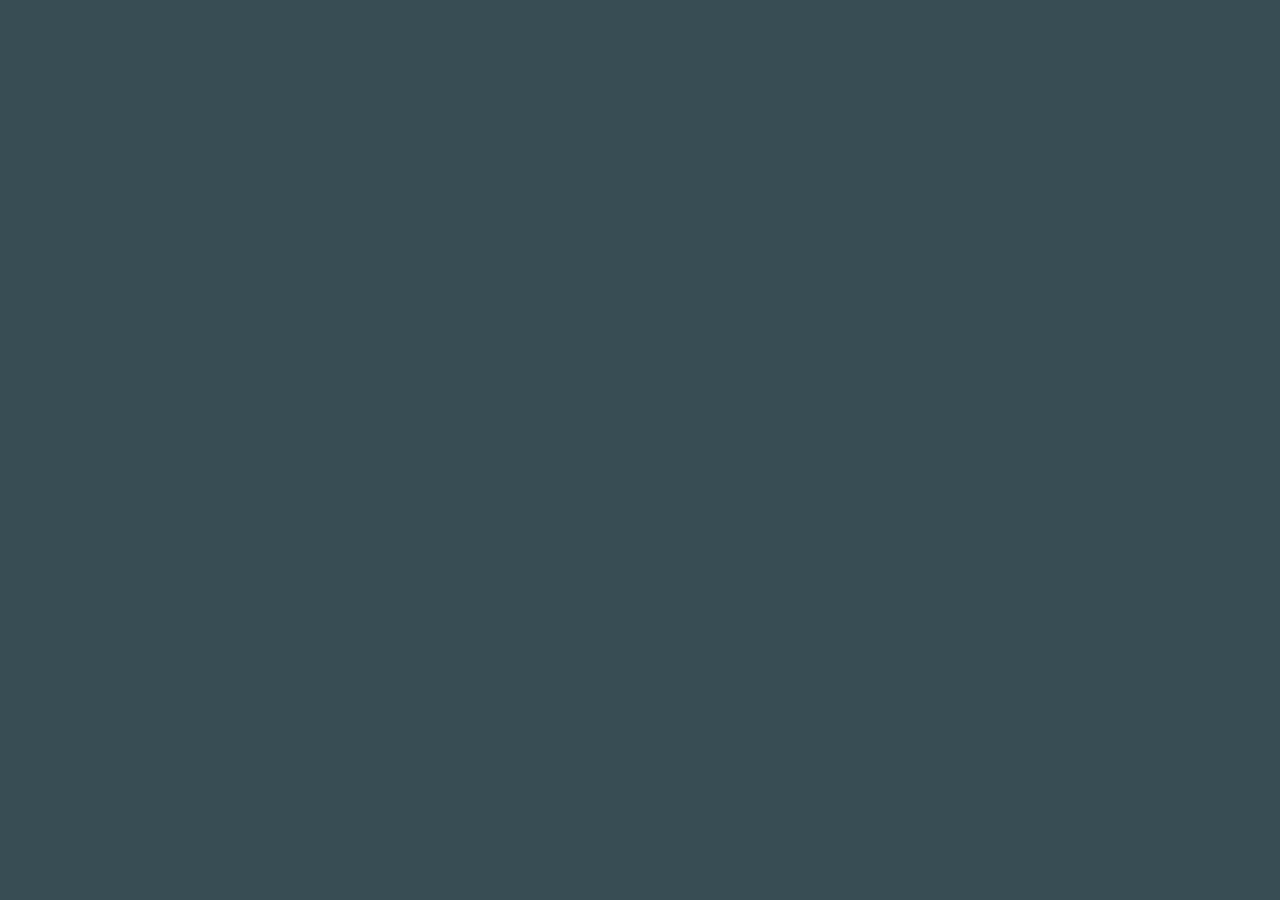
==== example1.html @ a9982f01 "save" ====
<!DOCTYPE html>
<html lang="en">
<head>
  <meta charset="utf-8">
  <title>Force Layout with multiple labelled edges between nodes</title>
  <style type="text/css">
    @import url(https://fonts.googleapis.com/css?family=Open+Sans);

    body {
      background: #384d54;
      color: white;
    }
    text {
      fill: white;
      font-family: 'Open Sans';
    }
    circle {
      stroke: white;
      stroke-width: 1.5px;
    }
    path.link, path.textpath {
      fill: none;
      stroke: #cccccc;
      stroke-width: 0.5px;
    }
    path.invis {
      fill: none;
      stroke-width: 0;
    }
  </style>
</head>
<body><div style="position: relative"><div class="tree" style="position: absolute"></div></div> </body>
<script src="https://d3js.org/d3.v3.min.js" charset="utf-8"></script>
<script src="https://code.jquery.com/jquery-2.2.4.min.js"></script>
<script type="text/javascript">

  var data = {
    edges:[
      {
        "id": 160918311,
        "source": {
          "id": 8,
          "activityName": "ACT[net.mandaria.tippytipper.activities.Total]796",
          "imageUrl": "https://share.weiyun.com/5EOwtVs",
          "label": "ACT[net.mandaria.tippytipper.activities.Total]796"
        },
        "target": {
          "id": 8,
          "activityName": "ACT[net.mandaria.tippytipper.activities.Total]796",
          "imageUrl": "https://share.weiyun.com/5EOwtVs",
          "label": "ACT[net.mandaria.tippytipper.activities.Total]796"
        },
        "sourceImgUrl": "https://share.weiyun.com/5EOwtVs",
        "targetImgUrl": "https://share.weiyun.com/5EOwtVs",
        "appKey": "tippytipper",
        "hasTestedCount": 4,
        "needTestedCount": 5,
        "finishedTime": null,
        "eventType": null,
        "eventHandlers": "",
        "value": " ACT[net.mandaria.tippytipper.activities.Total]796 ====> ACT[net.mandaria.tippytipper.activities.Total]796 .覆盖率 4/5"
      },
      {
        "id": 274020961,
        "source": {
          "id": 8,
          "activityName": "ACT[net.mandaria.tippytipper.activities.Total]796",
          "imageUrl": "https://share.weiyun.com/5EOwtVs",
          "label": "ACT[net.mandaria.tippytipper.activities.Total]796"
        },
        "target": {
          "id": 8,
          "activityName": "ACT[net.mandaria.tippytipper.activities.Total]796",
          "imageUrl": "https://share.weiyun.com/5EOwtVs",
          "label": "ACT[net.mandaria.tippytipper.activities.Total]796"
        },
        "sourceImgUrl": "https://share.weiyun.com/5EOwtVs",
        "targetImgUrl": "https://share.weiyun.com/5EOwtVs",
        "appKey": "tippytipper",
        "hasTestedCount": 4,
        "needTestedCount": 5,
        "finishedTime": null,
        "eventType": null,
        "eventHandlers": "",
        "value": " ACT[net.mandaria.tippytipper.activities.Total]796 ====> ACT[net.mandaria.tippytipper.activities.Total]796 .覆盖率 4/5"
      },
      {
        "id": 377207092,
        "source": {
          "id": 1,
          "activityName": "OptionsMenu[net.mandaria.tippytipper.activities.Total]790",
          "imageUrl": "https://share.weiyun.com/5EOwtVs",
          "label": "OptionsMenu[net.mandaria.tippytipper.activities.Total]790"
        },
        "target": {
          "id": 8,
          "activityName": "ACT[net.mandaria.tippytipper.activities.Total]796",
          "imageUrl": "https://share.weiyun.com/5EOwtVs",
          "label": "ACT[net.mandaria.tippytipper.activities.Total]796"
        },
        "sourceImgUrl": "https://share.weiyun.com/5EOwtVs",
        "targetImgUrl": "https://share.weiyun.com/5EOwtVs",
        "appKey": "tippytipper",
        "hasTestedCount": 4,
        "needTestedCount": 5,
        "finishedTime": null,
        "eventType": null,
        "eventHandlers": "",
        "value": " OptionsMenu[net.mandaria.tippytipper.activities.Total]790 ====> ACT[net.mandaria.tippytipper.activities.Total]796 .覆盖率 4/5"
      },
      {
        "id": 412494235,
        "source": {
          "id": 7,
          "activityName": "ACT[net.mandaria.tippytipper.activities.Settings]757",
          "imageUrl": "https://share.weiyun.com/5ONKftH",
          "label": "ACT[net.mandaria.tippytipper.activities.Settings]757"
        },
        "target": {
          "id": 7,
          "activityName": "ACT[net.mandaria.tippytipper.activities.Settings]757",
          "imageUrl": "https://share.weiyun.com/5ONKftH",
          "label": "ACT[net.mandaria.tippytipper.activities.Settings]757"
        },
        "sourceImgUrl": "https://share.weiyun.com/5ONKftH",
        "targetImgUrl": "https://share.weiyun.com/5ONKftH",
        "appKey": "tippytipper",
        "hasTestedCount": 4,
        "needTestedCount": 5,
        "finishedTime": null,
        "eventType": null,
        "eventHandlers": "",
        "value": " ACT[net.mandaria.tippytipper.activities.Settings]757 ====> ACT[net.mandaria.tippytipper.activities.Settings]757 .覆盖率 4/5"
      },
      {
        "id": 455539394,
        "source": {
          "id": 5,
          "activityName": "ACT[net.mandaria.tippytipper.activities.SplitBill]783",
          "imageUrl": "https://share.weiyun.com/5H0C4ET",
          "label": "ACT[net.mandaria.tippytipper.activities.SplitBill]783"
        },
        "target": {
          "id": 5,
          "activityName": "ACT[net.mandaria.tippytipper.activities.SplitBill]783",
          "imageUrl": "https://share.weiyun.com/5H0C4ET",
          "label": "ACT[net.mandaria.tippytipper.activities.SplitBill]783"
        },
        "sourceImgUrl": "https://share.weiyun.com/5H0C4ET",
        "targetImgUrl": "https://share.weiyun.com/5H0C4ET",
        "appKey": "tippytipper",
        "hasTestedCount": 4,
        "needTestedCount": 5,
        "finishedTime": null,
        "eventType": null,
        "eventHandlers": "<net.mandaria.tippytipper.activities.SplitBill$1: void onClick(android.view.View)>\n<net.mandaria.tippytipper.activities.SplitBill$2: void onClick(android.view.View)>",
        "value": " ACT[net.mandaria.tippytipper.activities.SplitBill]783 ====> ACT[net.mandaria.tippytipper.activities.SplitBill]783 .覆盖率 4/5"
      },
      {
        "id": 530750366,
        "source": {
          "id": 8,
          "activityName": "ACT[net.mandaria.tippytipper.activities.Total]796",
          "imageUrl": "https://share.weiyun.com/5EOwtVs",
          "label": "ACT[net.mandaria.tippytipper.activities.Total]796"
        },
        "target": {
          "id": 8,
          "activityName": "ACT[net.mandaria.tippytipper.activities.Total]796",
          "imageUrl": "https://share.weiyun.com/5EOwtVs",
          "label": "ACT[net.mandaria.tippytipper.activities.Total]796"
        },
        "sourceImgUrl": "https://share.weiyun.com/5EOwtVs",
        "targetImgUrl": "https://share.weiyun.com/5EOwtVs",
        "appKey": "tippytipper",
        "hasTestedCount": 4,
        "needTestedCount": 5,
        "finishedTime": null,
        "eventType": null,
        "eventHandlers": "<net.mandaria.tippytipper.activities.Total$7: void onClick(android.view.View)>\n<net.mandaria.tippytipper.activities.Total$6: void onClick(android.view.View)>\n<net.mandaria.tippytipper.activities.Total$5: void onClick(android.view.View)>",
        "value": " ACT[net.mandaria.tippytipper.activities.Total]796 ====> ACT[net.mandaria.tippytipper.activities.Total]796 .覆盖率 4/5"
      },
      {
        "id": 584883526,
        "source": {
          "id": 9,
          "activityName": "OptionsMenu[net.mandaria.tippytipper.activities.TippyTipper]762",
          "imageUrl": "https://share.weiyun.com/5EOwtVs",
          "label": "OptionsMenu[net.mandaria.tippytipper.activities.TippyTipper]762"
        },
        "target": {
          "id": 7,
          "activityName": "ACT[net.mandaria.tippytipper.activities.Settings]757",
          "imageUrl": "https://share.weiyun.com/5ONKftH",
          "label": "ACT[net.mandaria.tippytipper.activities.Settings]757"
        },
        "sourceImgUrl": "https://share.weiyun.com/5EOwtVs",
        "targetImgUrl": "https://share.weiyun.com/5ONKftH",
        "appKey": "tippytipper",
        "hasTestedCount": 4,
        "needTestedCount": 5,
        "finishedTime": null,
        "eventType": null,
        "eventHandlers": "\t<net.mandaria.tippytipper.activities.TippyTipper: boolean onOptionsItemSelected(android.view.MenuItem)>",
        "value": " OptionsMenu[net.mandaria.tippytipper.activities.TippyTipper]762 ====> ACT[net.mandaria.tippytipper.activities.Settings]757 .覆盖率 4/5"
      },
      {
        "id": 761136414,
        "source": {
          "id": 8,
          "activityName": "ACT[net.mandaria.tippytipper.activities.Total]796",
          "imageUrl": "https://share.weiyun.com/5EOwtVs",
          "label": "ACT[net.mandaria.tippytipper.activities.Total]796"
        },
        "target": {
          "id": 8,
          "activityName": "ACT[net.mandaria.tippytipper.activities.Total]796",
          "imageUrl": "https://share.weiyun.com/5EOwtVs",
          "label": "ACT[net.mandaria.tippytipper.activities.Total]796"
        },
        "sourceImgUrl": "https://share.weiyun.com/5EOwtVs",
        "targetImgUrl": "https://share.weiyun.com/5EOwtVs",
        "appKey": "tippytipper",
        "hasTestedCount": 4,
        "needTestedCount": 5,
        "finishedTime": null,
        "eventType": null,
        "eventHandlers": "",
        "value": " ACT[net.mandaria.tippytipper.activities.Total]796 ====> ACT[net.mandaria.tippytipper.activities.Total]796 .覆盖率 4/5"
      },
      {
        "id": 791275056,
        "source": {
          "id": 7,
          "activityName": "ACT[net.mandaria.tippytipper.activities.Settings]757",
          "imageUrl": "https://share.weiyun.com/5ONKftH",
          "label": "ACT[net.mandaria.tippytipper.activities.Settings]757"
        },
        "target": {
          "id": 7,
          "activityName": "ACT[net.mandaria.tippytipper.activities.Settings]757",
          "imageUrl": "https://share.weiyun.com/5ONKftH",
          "label": "ACT[net.mandaria.tippytipper.activities.Settings]757"
        },
        "sourceImgUrl": "https://share.weiyun.com/5ONKftH",
        "targetImgUrl": "https://share.weiyun.com/5ONKftH",
        "appKey": "tippytipper",
        "hasTestedCount": 4,
        "needTestedCount": 5,
        "finishedTime": null,
        "eventType": null,
        "eventHandlers": "",
        "value": " ACT[net.mandaria.tippytipper.activities.Settings]757 ====> ACT[net.mandaria.tippytipper.activities.Settings]757 .覆盖率 4/5"
      },
      {
        "id": 813768593,
        "source": {
          "id": 4,
          "activityName": "ACT[net.mandaria.tippytipper.activities.About]752",
          "imageUrl": "https://share.weiyun.com/5FdB1VO",
          "label": "ACT[net.mandaria.tippytipper.activities.About]752"
        },
        "target": {
          "id": 4,
          "activityName": "ACT[net.mandaria.tippytipper.activities.About]752",
          "imageUrl": "https://share.weiyun.com/5FdB1VO",
          "label": "ACT[net.mandaria.tippytipper.activities.About]752"
        },
        "sourceImgUrl": "https://share.weiyun.com/5FdB1VO",
        "targetImgUrl": "https://share.weiyun.com/5FdB1VO",
        "appKey": "tippytipper",
        "hasTestedCount": 4,
        "needTestedCount": 5,
        "finishedTime": null,
        "eventType": null,
        "eventHandlers": "",
        "value": " ACT[net.mandaria.tippytipper.activities.About]752 ====> ACT[net.mandaria.tippytipper.activities.About]752 .覆盖率 4/5"
      },
      {
        "id": 897374976,
        "source": {
          "id": 4,
          "activityName": "ACT[net.mandaria.tippytipper.activities.About]752",
          "imageUrl": "https://share.weiyun.com/5FdB1VO",
          "label": "ACT[net.mandaria.tippytipper.activities.About]752"
        },
        "target": {
          "id": 4,
          "activityName": "ACT[net.mandaria.tippytipper.activities.About]752",
          "imageUrl": "https://share.weiyun.com/5FdB1VO",
          "label": "ACT[net.mandaria.tippytipper.activities.About]752"
        },
        "sourceImgUrl": "https://share.weiyun.com/5FdB1VO",
        "targetImgUrl": "https://share.weiyun.com/5FdB1VO",
        "appKey": "tippytipper",
        "hasTestedCount": 4,
        "needTestedCount": 5,
        "finishedTime": null,
        "eventType": null,
        "eventHandlers": "",
        "value": " ACT[net.mandaria.tippytipper.activities.About]752 ====> ACT[net.mandaria.tippytipper.activities.About]752 .覆盖率 4/5"
      },
      {
        "id": 902967599,
        "source": {
          "id": 5,
          "activityName": "ACT[net.mandaria.tippytipper.activities.SplitBill]783",
          "imageUrl": "https://share.weiyun.com/5H0C4ET",
          "label": "ACT[net.mandaria.tippytipper.activities.SplitBill]783"
        },
        "target": {
          "id": 5,
          "activityName": "ACT[net.mandaria.tippytipper.activities.SplitBill]783",
          "imageUrl": "https://share.weiyun.com/5H0C4ET",
          "label": "ACT[net.mandaria.tippytipper.activities.SplitBill]783"
        },
        "sourceImgUrl": "https://share.weiyun.com/5H0C4ET",
        "targetImgUrl": "https://share.weiyun.com/5H0C4ET",
        "appKey": "tippytipper",
        "hasTestedCount": 4,
        "needTestedCount": 5,
        "finishedTime": null,
        "eventType": null,
        "eventHandlers": "<net.mandaria.tippytipper.activities.SplitBill: boolean onCreateOptionsMenu(android.view.Menu)>",
        "value": " ACT[net.mandaria.tippytipper.activities.SplitBill]783 ====> ACT[net.mandaria.tippytipper.activities.SplitBill]783 .覆盖率 4/5"
      },
      {
        "id": 919978702,
        "source": {
          "id": 9,
          "activityName": "OptionsMenu[net.mandaria.tippytipper.activities.TippyTipper]762",
          "imageUrl": "https://share.weiyun.com/5EOwtVs",
          "label": "OptionsMenu[net.mandaria.tippytipper.activities.TippyTipper]762"
        },
        "target": {
          "id": 4,
          "activityName": "ACT[net.mandaria.tippytipper.activities.About]752",
          "imageUrl": "https://share.weiyun.com/5FdB1VO",
          "label": "ACT[net.mandaria.tippytipper.activities.About]752"
        },
        "sourceImgUrl": "https://share.weiyun.com/5EOwtVs",
        "targetImgUrl": "https://share.weiyun.com/5FdB1VO",
        "appKey": "tippytipper",
        "hasTestedCount": 4,
        "needTestedCount": 5,
        "finishedTime": null,
        "eventType": null,
        "eventHandlers": "<net.mandaria.tippytipper.activities.TippyTipper: boolean onOptionsItemSelected(android.view.MenuItem)>",
        "value": " OptionsMenu[net.mandaria.tippytipper.activities.TippyTipper]762 ====> ACT[net.mandaria.tippytipper.activities.About]752 .覆盖率 4/5"
      },
      {
        "id": 994009815,
        "source": {
          "id": 7,
          "activityName": "ACT[net.mandaria.tippytipper.activities.Settings]757",
          "imageUrl": "https://share.weiyun.com/5ONKftH",
          "label": "ACT[net.mandaria.tippytipper.activities.Settings]757"
        },
        "target": {
          "id": 8,
          "activityName": "ACT[net.mandaria.tippytipper.activities.Total]796",
          "imageUrl": "https://share.weiyun.com/5EOwtVs",
          "label": "ACT[net.mandaria.tippytipper.activities.Total]796"
        },
        "sourceImgUrl": "https://share.weiyun.com/5ONKftH",
        "targetImgUrl": "https://share.weiyun.com/5EOwtVs",
        "appKey": "tippytipper",
        "hasTestedCount": 4,
        "needTestedCount": 5,
        "finishedTime": null,
        "eventType": null,
        "eventHandlers": "",
        "value": " ACT[net.mandaria.tippytipper.activities.Settings]757 ====> ACT[net.mandaria.tippytipper.activities.Total]796 .覆盖率 4/5"
      },
      {
        "id": 1005849716,
        "source": {
          "id": 2,
          "activityName": "ACT[net.mandaria.tippytipper.activities.TippyTipper]769",
          "imageUrl": "https://share.weiyun.com/5EOwtVs",
          "label": "ACT[net.mandaria.tippytipper.activities.TippyTipper]769"
        },
        "target": {
          "id": 2,
          "activityName": "ACT[net.mandaria.tippytipper.activities.TippyTipper]769",
          "imageUrl": "https://share.weiyun.com/5EOwtVs",
          "label": "ACT[net.mandaria.tippytipper.activities.TippyTipper]769"
        },
        "sourceImgUrl": "https://share.weiyun.com/5EOwtVs",
        "targetImgUrl": "https://share.weiyun.com/5EOwtVs",
        "appKey": "tippytipper",
        "hasTestedCount": 4,
        "needTestedCount": 5,
        "finishedTime": null,
        "eventType": null,
        "eventHandlers": "<net.mandaria.tippytipper.activities.TippyTipper$14: boolean onLongClick(android.view.View)>\n<net.mandaria.tippytipper.activities.TippyTipper$12: boolean onLongClick(android.view.View)>",
        "value": " ACT[net.mandaria.tippytipper.activities.TippyTipper]769 ====> ACT[net.mandaria.tippytipper.activities.TippyTipper]769 .覆盖率 4/5"
      },
      {
        "id": 1015958146,
        "source": {
          "id": 1,
          "activityName": "OptionsMenu[net.mandaria.tippytipper.activities.Total]790",
          "imageUrl": "https://share.weiyun.com/5EOwtVs",
          "label": "OptionsMenu[net.mandaria.tippytipper.activities.Total]790"
        },
        "target": {
          "id": 1,
          "activityName": "OptionsMenu[net.mandaria.tippytipper.activities.Total]790",
          "imageUrl": "https://share.weiyun.com/5EOwtVs",
          "label": "OptionsMenu[net.mandaria.tippytipper.activities.Total]790"
        },
        "sourceImgUrl": "https://share.weiyun.com/5EOwtVs",
        "targetImgUrl": "https://share.weiyun.com/5EOwtVs",
        "appKey": "tippytipper",
        "hasTestedCount": 4,
        "needTestedCount": 5,
        "finishedTime": null,
        "eventType": null,
        "eventHandlers": "",
        "value": " OptionsMenu[net.mandaria.tippytipper.activities.Total]790 ====> OptionsMenu[net.mandaria.tippytipper.activities.Total]790 .覆盖率 4/5"
      },
      {
        "id": 1104693947,
        "source": {
          "id": 1,
          "activityName": "OptionsMenu[net.mandaria.tippytipper.activities.Total]790",
          "imageUrl": "https://share.weiyun.com/5EOwtVs",
          "label": "OptionsMenu[net.mandaria.tippytipper.activities.Total]790"
        },
        "target": {
          "id": 8,
          "activityName": "ACT[net.mandaria.tippytipper.activities.Total]796",
          "imageUrl": "https://share.weiyun.com/5EOwtVs",
          "label": "ACT[net.mandaria.tippytipper.activities.Total]796"
        },
        "sourceImgUrl": "https://share.weiyun.com/5EOwtVs",
        "targetImgUrl": "https://share.weiyun.com/5EOwtVs",
        "appKey": "tippytipper",
        "hasTestedCount": 4,
        "needTestedCount": 5,
        "finishedTime": null,
        "eventType": null,
        "eventHandlers": "",
        "value": " OptionsMenu[net.mandaria.tippytipper.activities.Total]790 ====> ACT[net.mandaria.tippytipper.activities.Total]796 .覆盖率 4/5"
      },
      {
        "id": 1121446076,
        "source": {
          "id": 4,
          "activityName": "ACT[net.mandaria.tippytipper.activities.About]752",
          "imageUrl": "https://share.weiyun.com/5FdB1VO",
          "label": "ACT[net.mandaria.tippytipper.activities.About]752"
        },
        "target": {
          "id": 2,
          "activityName": "ACT[net.mandaria.tippytipper.activities.TippyTipper]769",
          "imageUrl": "https://share.weiyun.com/5EOwtVs",
          "label": "ACT[net.mandaria.tippytipper.activities.TippyTipper]769"
        },
        "sourceImgUrl": "https://share.weiyun.com/5FdB1VO",
        "targetImgUrl": "https://share.weiyun.com/5EOwtVs",
        "appKey": "tippytipper",
        "hasTestedCount": 4,
        "needTestedCount": 5,
        "finishedTime": null,
        "eventType": null,
        "eventHandlers": "",
        "value": " ACT[net.mandaria.tippytipper.activities.About]752 ====> ACT[net.mandaria.tippytipper.activities.TippyTipper]769 .覆盖率 4/5"
      },
      {
        "id": 1177232287,
        "source": {
          "id": 8,
          "activityName": "ACT[net.mandaria.tippytipper.activities.Total]796",
          "imageUrl": "https://share.weiyun.com/5EOwtVs",
          "label": "ACT[net.mandaria.tippytipper.activities.Total]796"
        },
        "target": {
          "id": 8,
          "activityName": "ACT[net.mandaria.tippytipper.activities.Total]796",
          "imageUrl": "https://share.weiyun.com/5EOwtVs",
          "label": "ACT[net.mandaria.tippytipper.activities.Total]796"
        },
        "sourceImgUrl": "https://share.weiyun.com/5EOwtVs",
        "targetImgUrl": "https://share.weiyun.com/5EOwtVs",
        "appKey": "tippytipper",
        "hasTestedCount": 4,
        "needTestedCount": 5,
        "finishedTime": null,
        "eventType": null,
        "eventHandlers": "<net.mandaria.tippytipper.activities.Total$4: void onStopTrackingTouch(android.widget.SeekBar)>\n<net.mandaria.tippytipper.activities.Total$4: void onProgressChanged(android.widget.SeekBar,int,boolean)>\n<net.mandaria.tippytipper.activities.Total$4: void onStartTrackingTouch(android.widget.SeekBar)>",
        "value": " ACT[net.mandaria.tippytipper.activities.Total]796 ====> ACT[net.mandaria.tippytipper.activities.Total]796 .覆盖率 4/5"
      },
      {
        "id": 1184952175,
        "source": {
          "id": 8,
          "activityName": "ACT[net.mandaria.tippytipper.activities.Total]796",
          "imageUrl": "https://share.weiyun.com/5EOwtVs",
          "label": "ACT[net.mandaria.tippytipper.activities.Total]796"
        },
        "target": {
          "id": 5,
          "activityName": "ACT[net.mandaria.tippytipper.activities.SplitBill]783",
          "imageUrl": "https://share.weiyun.com/5H0C4ET",
          "label": "ACT[net.mandaria.tippytipper.activities.SplitBill]783"
        },
        "sourceImgUrl": "https://share.weiyun.com/5EOwtVs",
        "targetImgUrl": "https://share.weiyun.com/5H0C4ET",
        "appKey": "tippytipper",
        "hasTestedCount": 4,
        "needTestedCount": 5,
        "finishedTime": null,
        "eventType": null,
        "eventHandlers": "<net.mandaria.tippytipper.activities.Total$2: void onClick(android.view.View)>\n<net.mandaria.tippytipper.activities.Total$1: void onClick(android.view.View)>\n<net.mandaria.tippytipper.activities.Total$3: void onClick(android.view.View)>",
        "value": " ACT[net.mandaria.tippytipper.activities.Total]796 ====> ACT[net.mandaria.tippytipper.activities.SplitBill]783 .覆盖率 4/5"
      },
      {
        "id": 1300011842,
        "source": {
          "id": 1,
          "activityName": "OptionsMenu[net.mandaria.tippytipper.activities.Total]790",
          "imageUrl": "https://share.weiyun.com/5EOwtVs",
          "label": "OptionsMenu[net.mandaria.tippytipper.activities.Total]790"
        },
        "target": {
          "id": 8,
          "activityName": "ACT[net.mandaria.tippytipper.activities.Total]796",
          "imageUrl": "https://share.weiyun.com/5EOwtVs",
          "label": "ACT[net.mandaria.tippytipper.activities.Total]796"
        },
        "sourceImgUrl": "https://share.weiyun.com/5EOwtVs",
        "targetImgUrl": "https://share.weiyun.com/5EOwtVs",
        "appKey": "tippytipper",
        "hasTestedCount": 4,
        "needTestedCount": 5,
        "finishedTime": null,
        "eventType": null,
        "eventHandlers": "",
        "value": " OptionsMenu[net.mandaria.tippytipper.activities.Total]790 ====> ACT[net.mandaria.tippytipper.activities.Total]796 .覆盖率 4/5"
      },
      {
        "id": 1324518852,
        "source": {
          "id": 9,
          "activityName": "OptionsMenu[net.mandaria.tippytipper.activities.TippyTipper]762",
          "imageUrl": "https://share.weiyun.com/5EOwtVs",
          "label": "OptionsMenu[net.mandaria.tippytipper.activities.TippyTipper]762"
        },
        "target": {
          "id": 9,
          "activityName": "OptionsMenu[net.mandaria.tippytipper.activities.TippyTipper]762",
          "imageUrl": "https://share.weiyun.com/5EOwtVs",
          "label": "OptionsMenu[net.mandaria.tippytipper.activities.TippyTipper]762"
        },
        "sourceImgUrl": "https://share.weiyun.com/5EOwtVs",
        "targetImgUrl": "https://share.weiyun.com/5EOwtVs",
        "appKey": "tippytipper",
        "hasTestedCount": 4,
        "needTestedCount": 5,
        "finishedTime": null,
        "eventType": null,
        "eventHandlers": "",
        "value": " OptionsMenu[net.mandaria.tippytipper.activities.TippyTipper]762 ====> OptionsMenu[net.mandaria.tippytipper.activities.TippyTipper]762 .覆盖率 4/5"
      },
      {
        "id": 1406226484,
        "source": {
          "id": 5,
          "activityName": "ACT[net.mandaria.tippytipper.activities.SplitBill]783",
          "imageUrl": "https://share.weiyun.com/5H0C4ET",
          "label": "ACT[net.mandaria.tippytipper.activities.SplitBill]783"
        },
        "target": {
          "id": 5,
          "activityName": "ACT[net.mandaria.tippytipper.activities.SplitBill]783",
          "imageUrl": "https://share.weiyun.com/5H0C4ET",
          "label": "ACT[net.mandaria.tippytipper.activities.SplitBill]783"
        },
        "sourceImgUrl": "https://share.weiyun.com/5H0C4ET",
        "targetImgUrl": "https://share.weiyun.com/5H0C4ET",
        "appKey": "tippytipper",
        "hasTestedCount": 4,
        "needTestedCount": 5,
        "finishedTime": null,
        "eventType": null,
        "eventHandlers": "",
        "value": " ACT[net.mandaria.tippytipper.activities.SplitBill]783 ====> ACT[net.mandaria.tippytipper.activities.SplitBill]783 .覆盖率 4/5"
      },
      {
        "id": 1406806764,
        "source": {
          "id": 1,
          "activityName": "OptionsMenu[net.mandaria.tippytipper.activities.Total]790",
          "imageUrl": "https://share.weiyun.com/5EOwtVs",
          "label": "OptionsMenu[net.mandaria.tippytipper.activities.Total]790"
        },
        "target": {
          "id": 4,
          "activityName": "ACT[net.mandaria.tippytipper.activities.About]752",
          "imageUrl": "https://share.weiyun.com/5FdB1VO",
          "label": "ACT[net.mandaria.tippytipper.activities.About]752"
        },
        "sourceImgUrl": "https://share.weiyun.com/5EOwtVs",
        "targetImgUrl": "https://share.weiyun.com/5FdB1VO",
        "appKey": "tippytipper",
        "hasTestedCount": 4,
        "needTestedCount": 5,
        "finishedTime": null,
        "eventType": null,
        "eventHandlers": "<net.mandaria.tippytipper.activities.Total: boolean onOptionsItemSelected(android.view.MenuItem)>",
        "value": " OptionsMenu[net.mandaria.tippytipper.activities.Total]790 ====> ACT[net.mandaria.tippytipper.activities.About]752 .覆盖率 4/5"
      },
      {
        "id": 1409842139,
        "source": {
          "id": 9,
          "activityName": "OptionsMenu[net.mandaria.tippytipper.activities.TippyTipper]762",
          "imageUrl": "https://share.weiyun.com/5EOwtVs",
          "label": "OptionsMenu[net.mandaria.tippytipper.activities.TippyTipper]762"
        },
        "target": {
          "id": 2,
          "activityName": "ACT[net.mandaria.tippytipper.activities.TippyTipper]769",
          "imageUrl": "https://share.weiyun.com/5EOwtVs",
          "label": "ACT[net.mandaria.tippytipper.activities.TippyTipper]769"
        },
        "sourceImgUrl": "https://share.weiyun.com/5EOwtVs",
        "targetImgUrl": "https://share.weiyun.com/5EOwtVs",
        "appKey": "tippytipper",
        "hasTestedCount": 4,
        "needTestedCount": 5,
        "finishedTime": null,
        "eventType": null,
        "eventHandlers": "",
        "value": " OptionsMenu[net.mandaria.tippytipper.activities.TippyTipper]762 ====> ACT[net.mandaria.tippytipper.activities.TippyTipper]769 .覆盖率 4/5"
      },
      {
        "id": 1424392446,
        "source": {
          "id": 8,
          "activityName": "ACT[net.mandaria.tippytipper.activities.Total]796",
          "imageUrl": "https://share.weiyun.com/5EOwtVs",
          "label": "ACT[net.mandaria.tippytipper.activities.Total]796"
        },
        "target": {
          "id": 1,
          "activityName": "OptionsMenu[net.mandaria.tippytipper.activities.Total]790",
          "imageUrl": "https://share.weiyun.com/5EOwtVs",
          "label": "OptionsMenu[net.mandaria.tippytipper.activities.Total]790"
        },
        "sourceImgUrl": "https://share.weiyun.com/5EOwtVs",
        "targetImgUrl": "https://share.weiyun.com/5EOwtVs",
        "appKey": "tippytipper",
        "hasTestedCount": 4,
        "needTestedCount": 5,
        "finishedTime": null,
        "eventType": null,
        "eventHandlers": "<net.mandaria.tippytipper.activities.Total: boolean onCreateOptionsMenu(android.view.Menu)>",
        "value": " ACT[net.mandaria.tippytipper.activities.Total]796 ====> OptionsMenu[net.mandaria.tippytipper.activities.Total]790 .覆盖率 4/5"
      },
      {
        "id": 1486115477,
        "source": {
          "id": 2,
          "activityName": "ACT[net.mandaria.tippytipper.activities.TippyTipper]769",
          "imageUrl": "https://share.weiyun.com/5EOwtVs",
          "label": "ACT[net.mandaria.tippytipper.activities.TippyTipper]769"
        },
        "target": {
          "id": 2,
          "activityName": "ACT[net.mandaria.tippytipper.activities.TippyTipper]769",
          "imageUrl": "https://share.weiyun.com/5EOwtVs",
          "label": "ACT[net.mandaria.tippytipper.activities.TippyTipper]769"
        },
        "sourceImgUrl": "https://share.weiyun.com/5EOwtVs",
        "targetImgUrl": "https://share.weiyun.com/5EOwtVs",
        "appKey": "tippytipper",
        "hasTestedCount": 4,
        "needTestedCount": 5,
        "finishedTime": null,
        "eventType": null,
        "eventHandlers": "<net.mandaria.tippytipper.activities.Total: boolean onOptionsItemSelected(android.view.MenuItem)>",
        "value": " ACT[net.mandaria.tippytipper.activities.TippyTipper]769 ====> ACT[net.mandaria.tippytipper.activities.TippyTipper]769 .覆盖率 4/5"
      },
      {
        "id": 1489660835,
        "source": {
          "id": 5,
          "activityName": "ACT[net.mandaria.tippytipper.activities.SplitBill]783",
          "imageUrl": "https://share.weiyun.com/5H0C4ET",
          "label": "ACT[net.mandaria.tippytipper.activities.SplitBill]783"
        },
        "target": {
          "id": 5,
          "activityName": "ACT[net.mandaria.tippytipper.activities.SplitBill]783",
          "imageUrl": "https://share.weiyun.com/5H0C4ET",
          "label": "ACT[net.mandaria.tippytipper.activities.SplitBill]783"
        },
        "sourceImgUrl": "https://share.weiyun.com/5H0C4ET",
        "targetImgUrl": "https://share.weiyun.com/5H0C4ET",
        "appKey": "tippytipper",
        "hasTestedCount": 4,
        "needTestedCount": 5,
        "finishedTime": null,
        "eventType": null,
        "eventHandlers": "",
        "value": " ACT[net.mandaria.tippytipper.activities.SplitBill]783 ====> ACT[net.mandaria.tippytipper.activities.SplitBill]783 .覆盖率 4/5"
      },
      {
        "id": 1504964962,
        "source": {
          "id": 9,
          "activityName": "OptionsMenu[net.mandaria.tippytipper.activities.TippyTipper]762",
          "imageUrl": "https://share.weiyun.com/5EOwtVs",
          "label": "OptionsMenu[net.mandaria.tippytipper.activities.TippyTipper]762"
        },
        "target": {
          "id": 2,
          "activityName": "ACT[net.mandaria.tippytipper.activities.TippyTipper]769",
          "imageUrl": "https://share.weiyun.com/5EOwtVs",
          "label": "ACT[net.mandaria.tippytipper.activities.TippyTipper]769"
        },
        "sourceImgUrl": "https://share.weiyun.com/5EOwtVs",
        "targetImgUrl": "https://share.weiyun.com/5EOwtVs",
        "appKey": "tippytipper",
        "hasTestedCount": 4,
        "needTestedCount": 5,
        "finishedTime": null,
        "eventType": null,
        "eventHandlers": "",
        "value": " OptionsMenu[net.mandaria.tippytipper.activities.TippyTipper]762 ====> ACT[net.mandaria.tippytipper.activities.TippyTipper]769 .覆盖率 4/5"
      },
      {
        "id": 1530848318,
        "source": {
          "id": 2,
          "activityName": "ACT[net.mandaria.tippytipper.activities.TippyTipper]769",
          "imageUrl": "https://share.weiyun.com/5EOwtVs",
          "label": "ACT[net.mandaria.tippytipper.activities.TippyTipper]769"
        },
        "target": {
          "id": 2,
          "activityName": "ACT[net.mandaria.tippytipper.activities.TippyTipper]769",
          "imageUrl": "https://share.weiyun.com/5EOwtVs",
          "label": "ACT[net.mandaria.tippytipper.activities.TippyTipper]769"
        },
        "sourceImgUrl": "https://share.weiyun.com/5EOwtVs",
        "targetImgUrl": "https://share.weiyun.com/5EOwtVs",
        "appKey": "tippytipper",
        "hasTestedCount": 4,
        "needTestedCount": 5,
        "finishedTime": null,
        "eventType": null,
        "eventHandlers": "",
        "value": " ACT[net.mandaria.tippytipper.activities.TippyTipper]769 ====> ACT[net.mandaria.tippytipper.activities.TippyTipper]769 .覆盖率 4/5"
      },
      {
        "id": 1633714160,
        "source": {
          "id": 1,
          "activityName": "OptionsMenu[net.mandaria.tippytipper.activities.Total]790",
          "imageUrl": "https://share.weiyun.com/5EOwtVs",
          "label": "OptionsMenu[net.mandaria.tippytipper.activities.Total]790"
        },
        "target": {
          "id": 7,
          "activityName": "ACT[net.mandaria.tippytipper.activities.Settings]757",
          "imageUrl": "https://share.weiyun.com/5ONKftH",
          "label": "ACT[net.mandaria.tippytipper.activities.Settings]757"
        },
        "sourceImgUrl": "https://share.weiyun.com/5EOwtVs",
        "targetImgUrl": "https://share.weiyun.com/5ONKftH",
        "appKey": "tippytipper",
        "hasTestedCount": 4,
        "needTestedCount": 5,
        "finishedTime": null,
        "eventType": null,
        "eventHandlers": "<net.mandaria.tippytipper.activities.Total: boolean onOptionsItemSelected(android.view.MenuItem)>",
        "value": " OptionsMenu[net.mandaria.tippytipper.activities.Total]790 ====> ACT[net.mandaria.tippytipper.activities.Settings]757 .覆盖率 4/5"
      },
      {
        "id": 1658839378,
        "source": {
          "id": 8,
          "activityName": "ACT[net.mandaria.tippytipper.activities.Total]796",
          "imageUrl": "https://share.weiyun.com/5EOwtVs",
          "label": "ACT[net.mandaria.tippytipper.activities.Total]796"
        },
        "target": {
          "id": 5,
          "activityName": "ACT[net.mandaria.tippytipper.activities.SplitBill]783",
          "imageUrl": "https://share.weiyun.com/5H0C4ET",
          "label": "ACT[net.mandaria.tippytipper.activities.SplitBill]783"
        },
        "sourceImgUrl": "https://share.weiyun.com/5EOwtVs",
        "targetImgUrl": "https://share.weiyun.com/5H0C4ET",
        "appKey": "tippytipper",
        "hasTestedCount": 4,
        "needTestedCount": 5,
        "finishedTime": null,
        "eventType": null,
        "eventHandlers": "<net.mandaria.tippytipper.activities.Total$2: void onClick(android.view.View)>\n<net.mandaria.tippytipper.activities.Total$3: void onClick(android.view.View)>\n<net.mandaria.tippytipper.activities.Total$1: void onClick(android.view.View)>",
        "value": " ACT[net.mandaria.tippytipper.activities.Total]796 ====> ACT[net.mandaria.tippytipper.activities.SplitBill]783 .覆盖率 4/5"
      },
      {
        "id": 1667878940,
        "source": {
          "id": 7,
          "activityName": "ACT[net.mandaria.tippytipper.activities.Settings]757",
          "imageUrl": "https://share.weiyun.com/5ONKftH",
          "label": "ACT[net.mandaria.tippytipper.activities.Settings]757"
        },
        "target": {
          "id": 7,
          "activityName": "ACT[net.mandaria.tippytipper.activities.Settings]757",
          "imageUrl": "https://share.weiyun.com/5ONKftH",
          "label": "ACT[net.mandaria.tippytipper.activities.Settings]757"
        },
        "sourceImgUrl": "https://share.weiyun.com/5ONKftH",
        "targetImgUrl": "https://share.weiyun.com/5ONKftH",
        "appKey": "tippytipper",
        "hasTestedCount": 4,
        "needTestedCount": 5,
        "finishedTime": null,
        "eventType": null,
        "eventHandlers": "",
        "value": " ACT[net.mandaria.tippytipper.activities.Settings]757 ====> ACT[net.mandaria.tippytipper.activities.Settings]757 .覆盖率 4/5"
      },
      {
        "id": 1673971173,
        "source": {
          "id": 4,
          "activityName": "ACT[net.mandaria.tippytipper.activities.About]752",
          "imageUrl": "https://share.weiyun.com/5FdB1VO",
          "label": "ACT[net.mandaria.tippytipper.activities.About]752"
        },
        "target": {
          "id": 8,
          "activityName": "ACT[net.mandaria.tippytipper.activities.Total]796",
          "imageUrl": "https://share.weiyun.com/5EOwtVs",
          "label": "ACT[net.mandaria.tippytipper.activities.Total]796"
        },
        "sourceImgUrl": "https://share.weiyun.com/5FdB1VO",
        "targetImgUrl": "https://share.weiyun.com/5EOwtVs",
        "appKey": "tippytipper",
        "hasTestedCount": 4,
        "needTestedCount": 5,
        "finishedTime": null,
        "eventType": null,
        "eventHandlers": "",
        "value": " ACT[net.mandaria.tippytipper.activities.About]752 ====> ACT[net.mandaria.tippytipper.activities.Total]796 .覆盖率 4/5"
      },
      {
        "id": 1889879857,
        "source": {
          "id": 8,
          "activityName": "ACT[net.mandaria.tippytipper.activities.Total]796",
          "imageUrl": "https://share.weiyun.com/5EOwtVs",
          "label": "ACT[net.mandaria.tippytipper.activities.Total]796"
        },
        "target": {
          "id": 2,
          "activityName": "ACT[net.mandaria.tippytipper.activities.TippyTipper]769",
          "imageUrl": "https://share.weiyun.com/5EOwtVs",
          "label": "ACT[net.mandaria.tippytipper.activities.TippyTipper]769"
        },
        "sourceImgUrl": "https://share.weiyun.com/5EOwtVs",
        "targetImgUrl": "https://share.weiyun.com/5EOwtVs",
        "appKey": "tippytipper",
        "hasTestedCount": 4,
        "needTestedCount": 5,
        "finishedTime": null,
        "eventType": null,
        "eventHandlers": "",
        "value": " ACT[net.mandaria.tippytipper.activities.Total]796 ====> ACT[net.mandaria.tippytipper.activities.TippyTipper]769 .覆盖率 4/5"
      },
      {
        "id": 1913391510,
        "source": {
          "id": 8,
          "activityName": "ACT[net.mandaria.tippytipper.activities.Total]796",
          "imageUrl": "https://share.weiyun.com/5EOwtVs",
          "label": "ACT[net.mandaria.tippytipper.activities.Total]796"
        },
        "target": {
          "id": 8,
          "activityName": "ACT[net.mandaria.tippytipper.activities.Total]796",
          "imageUrl": "https://share.weiyun.com/5EOwtVs",
          "label": "ACT[net.mandaria.tippytipper.activities.Total]796"
        },
        "sourceImgUrl": "https://share.weiyun.com/5EOwtVs",
        "targetImgUrl": "https://share.weiyun.com/5EOwtVs",
        "appKey": "tippytipper",
        "hasTestedCount": 4,
        "needTestedCount": 5,
        "finishedTime": null,
        "eventType": null,
        "eventHandlers": "",
        "value": " ACT[net.mandaria.tippytipper.activities.Total]796 ====> ACT[net.mandaria.tippytipper.activities.Total]796 .覆盖率 4/5"
      },
      {
        "id": 1954118544,
        "source": {
          "id": 4,
          "activityName": "ACT[net.mandaria.tippytipper.activities.About]752",
          "imageUrl": "https://share.weiyun.com/5FdB1VO",
          "label": "ACT[net.mandaria.tippytipper.activities.About]752"
        },
        "target": {
          "id": 4,
          "activityName": "ACT[net.mandaria.tippytipper.activities.About]752",
          "imageUrl": "https://share.weiyun.com/5FdB1VO",
          "label": "ACT[net.mandaria.tippytipper.activities.About]752"
        },
        "sourceImgUrl": "https://share.weiyun.com/5FdB1VO",
        "targetImgUrl": "https://share.weiyun.com/5FdB1VO",
        "appKey": "tippytipper",
        "hasTestedCount": 4,
        "needTestedCount": 5,
        "finishedTime": null,
        "eventType": null,
        "eventHandlers": "",
        "value": " ACT[net.mandaria.tippytipper.activities.About]752 ====> ACT[net.mandaria.tippytipper.activities.About]752 .覆盖率 4/5"
      },
      {
        "id": 1987490489,
        "source": {
          "id": 9,
          "activityName": "OptionsMenu[net.mandaria.tippytipper.activities.TippyTipper]762",
          "imageUrl": "https://share.weiyun.com/5EOwtVs",
          "label": "OptionsMenu[net.mandaria.tippytipper.activities.TippyTipper]762"
        },
        "target": {
          "id": 2,
          "activityName": "ACT[net.mandaria.tippytipper.activities.TippyTipper]769",
          "imageUrl": "https://share.weiyun.com/5EOwtVs",
          "label": "ACT[net.mandaria.tippytipper.activities.TippyTipper]769"
        },
        "sourceImgUrl": "https://share.weiyun.com/5EOwtVs",
        "targetImgUrl": "https://share.weiyun.com/5EOwtVs",
        "appKey": "tippytipper",
        "hasTestedCount": 4,
        "needTestedCount": 5,
        "finishedTime": null,
        "eventType": null,
        "eventHandlers": "",
        "value": " OptionsMenu[net.mandaria.tippytipper.activities.TippyTipper]762 ====> ACT[net.mandaria.tippytipper.activities.TippyTipper]769 .覆盖率 4/5"
      },
      {
        "id": 2031149831,
        "source": {
          "id": 2,
          "activityName": "ACT[net.mandaria.tippytipper.activities.TippyTipper]769",
          "imageUrl": "https://share.weiyun.com/5EOwtVs",
          "label": "ACT[net.mandaria.tippytipper.activities.TippyTipper]769"
        },
        "target": {
          "id": 8,
          "activityName": "ACT[net.mandaria.tippytipper.activities.Total]796",
          "imageUrl": "https://share.weiyun.com/5EOwtVs",
          "label": "ACT[net.mandaria.tippytipper.activities.Total]796"
        },
        "sourceImgUrl": "https://share.weiyun.com/5EOwtVs",
        "targetImgUrl": "https://share.weiyun.com/5EOwtVs",
        "appKey": "tippytipper",
        "hasTestedCount": 4,
        "needTestedCount": 5,
        "finishedTime": null,
        "eventType": null,
        "eventHandlers": "",
        "value": " ACT[net.mandaria.tippytipper.activities.TippyTipper]769 ====> ACT[net.mandaria.tippytipper.activities.Total]796 .覆盖率 4/5"
      },
      {
        "id": 2061394598,
        "source": {
          "id": 7,
          "activityName": "ACT[net.mandaria.tippytipper.activities.Settings]757",
          "imageUrl": "https://share.weiyun.com/5ONKftH",
          "label": "ACT[net.mandaria.tippytipper.activities.Settings]757"
        },
        "target": {
          "id": 2,
          "activityName": "ACT[net.mandaria.tippytipper.activities.TippyTipper]769",
          "imageUrl": "https://share.weiyun.com/5EOwtVs",
          "label": "ACT[net.mandaria.tippytipper.activities.TippyTipper]769"
        },
        "sourceImgUrl": "https://share.weiyun.com/5ONKftH",
        "targetImgUrl": "https://share.weiyun.com/5EOwtVs",
        "appKey": "tippytipper",
        "hasTestedCount": 4,
        "needTestedCount": 5,
        "finishedTime": null,
        "eventType": null,
        "eventHandlers": "",
        "value": " ACT[net.mandaria.tippytipper.activities.Settings]757 ====> ACT[net.mandaria.tippytipper.activities.TippyTipper]769 .覆盖率 4/5"
      },
      {
        "id": 2070434997,
        "source": {
          "id": 5,
          "activityName": "ACT[net.mandaria.tippytipper.activities.SplitBill]783",
          "imageUrl": "https://share.weiyun.com/5H0C4ET",
          "label": "ACT[net.mandaria.tippytipper.activities.SplitBill]783"
        },
        "target": {
          "id": 8,
          "activityName": "ACT[net.mandaria.tippytipper.activities.Total]796",
          "imageUrl": "https://share.weiyun.com/5EOwtVs",
          "label": "ACT[net.mandaria.tippytipper.activities.Total]796"
        },
        "sourceImgUrl": "https://share.weiyun.com/5H0C4ET",
        "targetImgUrl": "https://share.weiyun.com/5EOwtVs",
        "appKey": "tippytipper",
        "hasTestedCount": 4,
        "needTestedCount": 5,
        "finishedTime": null,
        "eventType": null,
        "eventHandlers": "",
        "value": " ACT[net.mandaria.tippytipper.activities.SplitBill]783 ====> ACT[net.mandaria.tippytipper.activities.Total]796 .覆盖率 4/5"
      },
      {
        "id": 2144647660,
        "source": {
          "id": 2,
          "activityName": "ACT[net.mandaria.tippytipper.activities.TippyTipper]769",
          "imageUrl": "https://share.weiyun.com/5EOwtVs",
          "label": "ACT[net.mandaria.tippytipper.activities.TippyTipper]769"
        },
        "target": {
          "id": 9,
          "activityName": "OptionsMenu[net.mandaria.tippytipper.activities.TippyTipper]762",
          "imageUrl": "https://share.weiyun.com/5EOwtVs",
          "label": "OptionsMenu[net.mandaria.tippytipper.activities.TippyTipper]762"
        },
        "sourceImgUrl": "https://share.weiyun.com/5EOwtVs",
        "targetImgUrl": "https://share.weiyun.com/5EOwtVs",
        "appKey": "tippytipper",
        "hasTestedCount": 4,
        "needTestedCount": 5,
        "finishedTime": null,
        "eventType": null,
        "eventHandlers": "net.mandaria.tippytipper.activities.TippyTipper: boolean onCreateOptionsMenu(android.view.Menu)>",
        "value": " ACT[net.mandaria.tippytipper.activities.TippyTipper]769 ====> OptionsMenu[net.mandaria.tippytipper.activities.TippyTipper]762 .覆盖率 4/5"
      }
    ]
  };
  var tooltip = d3.select("body")
    .append("div")
    .attr("id", "tooltip")
    .style("position", "relactive")
    .style("z-index", "10")
    .style("visibility", "hidden")
    .text("a simple tooltip");
  function myGraph() {
    this.addNode = function (n) {
      if (!findNode(n.id)) {
        nodes.push({"id": n.id, "label": n.label});
        update();
      }
    };

    this.addLink = function (source, target, value) {
      links.push({"source": findNode(source.id), "target": findNode(target.id), "value": value});
      update();
    };

    this.initialize = function() {
      data.edges.forEach(function(d) {
        graph.addNode(d.source);
        graph.addNode(d.target);
        graph.addLink(d.source, d.target, d.value);
      });
    };

    var findNode = function (nodeId) {
      for (var i in nodes) {
        if (nodes[i].id === nodeId) {
          return nodes[i];
        }
      };
    };

    var countSiblingLinks = function(source, target) {
      var count = 0;
      for(var i = 0; i < links.length; ++i){
        if( (links[i].source.id == source.id && links[i].target.id == target.id) || (links[i].source.id == target.id && links[i].target.id == source.id) )
          count++;
      };
      return count;
    };

    var getSiblingLinks = function(source, target) {
      var siblings = [];
      for(var i = 0; i < links.length; ++i){
        if( (links[i].source.id == source.id && links[i].target.id == target.id) || (links[i].source.id == target.id && links[i].target.id == source.id) )
          siblings.push(links[i].value);
      };
      return siblings;
    };

    var w = window.innerWidth - 20,
      h = window.innerHeight,
      middle = w/2;
    var linkDistance = 300;

    var colors = d3.scale.category20();

    var svg = d3.select("body")
      .append("svg:svg")
      .attr("width", w)
      .attr("height", h)
      .style("z-index", -10)
      .attr("id", "svg");

    svg.append('svg:defs').selectAll('marker')
      .data(['end'])
      .enter()
      .append('svg:marker')
      .attr({'id': "arrowhead",
        'viewBox':'0 -5 10 10',
        'refX': 18,
        'refY': 0,
        'orient':'auto',
        'markerWidth': 10,
        'markerHeight': 10,
        'markerUnits': "userSpaceOnUse",
      })
      .append('svg:path')
      .attr('d', 'M0,-5L10,0L0,5')
      .attr('fill', '#ccc');

    var force = d3.layout.force();

    var nodes = force.nodes(),
      links = force.links();


    var update = function () {

      var path = svg.append("svg:g").selectAll("path")
        .data(force.links());

      path.enter().append("svg:path")
        .attr("id", function (d) {
          return d.source.id + "-" + d.value + "-" + d.target.id;
        })
        .attr("class", "link")
        .attr("stroke-width", 3)
        .attr('marker-end','url(#arrowhead)')
        .on("mouseover", function (d) {
        d3.select(this).style("stroke", "orange");
        d3.select(this).style("stroke-width", 3);
        // d3.select('#resolved').attr("fill", 'red');

        // 从d3.event获取鼠标的位置
        var transform = d3.event;
        var yPosition = transform.offsetY + 20;
        var xPosition = transform.offsetX + 20;
        // 将浮层位置设置为鼠标位置
        d3.select("#tooltip")
          .style("visibility", "visible")//set style to it
          .text("new tooltip")//set text to it
          .style("left", xPosition + "px")
          .style("top", yPosition + "px");
      })
        .on("mouseout", function (d) {
          d3.select(this).style("stroke", "#ccc");
          d3.select(this).style("stroke-width", 3);
          // 添加浮层hidden样式，隐藏浮层
          d3.select("#tooltip").style("visibility", "hidden");
        })

      path.exit().remove();

      var pathInvis = svg.selectAll("path.invis")
        .data(force.links());

      pathInvis.enter().append("svg:path")
        .attr("id", function (d) {
          return "invis_" + d.source.id + "-" + d.value + "-" + d.target.id;
        })
        .attr("class", "invis");

      pathInvis.exit().remove();

      var pathLabel = svg.selectAll(".pathLabel")
        .data(force.links());

      pathLabel.enter().append("g").append("svg:text")
        .attr("class", "pathLabel")
        .append("svg:textPath")
        .attr("startOffset", "50%")
        .attr("text-anchor", "middle")
        .attr("xlink:href", function(d) { return "#invis_" + d.source.id + "-" + d.value + "-" + d.target.id; })
        .style("fill", "#cccccc")
        .style("font-size", 10)
        .text(function(d) { return d.value; });

      var node = svg.selectAll("g.node")
        .data(force.nodes());

      var nodeEnter = node.enter().append("g")
        .attr("class", "node")
        .call(force.drag);

      nodeEnter.append("svg:circle")
        .attr("r", 10)
        .attr("id", function (d) {
          return "Node;" + d.id;
        })
        .attr("class", "nodeStrokeClass")
        .attr("fill", "#0db7ed")
        .on("mouseover", d => {
          // 从d3.event获取鼠标的位置
          var transform = d3.event;
          var yPosition = transform.offsetY + 20;
          var xPosition = transform.offsetX + 20;
          // console.log(yPosition,xPosition,'aaa');
          // 将浮层位置设置为鼠标位置
          d3.select("#tooltip")
            .style("visibility", "visible")//set style to it
            .text("new tooltip")//set text to it
            // .html(`<img src='${d.img}' alt='img' class='thumb'>${d.name}`)
            .style("left", xPosition + "px")
            .style("top", yPosition + "px");
        })
        // 添加mouseover事件
        .on("mouseout", () => {
          // 添加浮层hidden样式，隐藏浮层
          d3.select("#tooltip").style("visibility", "hidden");
        })

      nodeEnter.append("svg:text")
        .attr("class", "textClass")
        .attr("x", 20)
        .attr("y", ".31em")
        .text(function (d) {
          return d.label;
        });

      node.exit().remove();

      function arcPath(leftHand, d) {
        var x1 = leftHand ? d.source.x : d.target.x,
          y1 = leftHand ? d.source.y : d.target.y,
          x2 = leftHand ? d.target.x : d.source.x,
          y2 = leftHand ? d.target.y : d.source.y,
          dx = x2 - x1,
          dy = y2 - y1,
          dr = Math.sqrt(dx * dx + dy * dy),
          drx = dr,
          dry = dr,
          sweep = leftHand ? 0 : 1;
        siblingCount = countSiblingLinks(d.source, d.target)
        xRotation = 0,
          largeArc = 0;

        if (dr === 0) {
          sweep = 0;
          xRotation = -180;
          largeArc = 1;
          drx = 70;
          dry = 70;
          x2 = x2 + 1;
          y2 = y2 + 1;
        }

        if (siblingCount > 1) {
          var siblings = getSiblingLinks(d.source, d.target);
          var arcScale = d3.scale.ordinal()
            .domain(siblings)
            .rangePoints([1, siblingCount]);
          drx = drx/(1 + (1/siblingCount) * (arcScale(d.value) - 1));
          dry = dry/(1 + (1/siblingCount) * (arcScale(d.value) - 1));
        }

        return "M" + x1 + "," + y1 + "A" + drx + ", " + dry + " " + xRotation + ", " + largeArc + ", " + sweep + " " + x2 + "," + y2;
      }

      force.on("tick", function(e) {
        var q = d3.geom.quadtree(nodes),
          i = 0,
          n = nodes.length,
          k = .1 * e.alpha;

        while (++i < n) q.visit(collide(nodes[i]));

        node.attr("transform", function (d) {
          return "translate(" + d.x + "," + d.y + ")";
        });

        path.attr("d", function(d) {
          return arcPath(true, d);
        });

        pathInvis.attr("d", function(d) {
          return arcPath(d.source.x < d.target.x, d);
        });
      });

      force
        .charge(-10000)
        .friction(0.5)
        .linkDistance(300)
        .size([w, h])
        .start();
      keepNodesOnTop();

    }

    update();

    function collide(node) {
      var r = node.radius + 16,
        nx1 = node.x - r,
        nx2 = node.x + r,
        ny1 = node.y - r,
        ny2 = node.y + r;
      return function(quad, x1, y1, x2, y2) {
        if (quad.point && (quad.point !== node)) {
          var x = node.x - quad.point.x,
            y = node.y - quad.point.y,
            l = Math.sqrt(x * x + y * y),
            r = node.radius + quad.point.radius;
          if (l < r) {
            l = (l - r) / l * .5;
            node.x -= x *= l;
            node.y -= y *= l;
            quad.point.x += x;
            quad.point.y += y;
          }
        }
        return x1 > nx2 || x2 < nx1 || y1 > ny2 || y2 < ny1;
      };
    }
  }

  function drawGraph() {
    graph = new myGraph();
    graph.initialize();
  }

  drawGraph();

  function keepNodesOnTop() {
    $(".nodeStrokeClass").each(function( index ) {
      var gNode = this.parentNode;
      gNode.parentNode.appendChild(gNode);
    });
  }

</script>
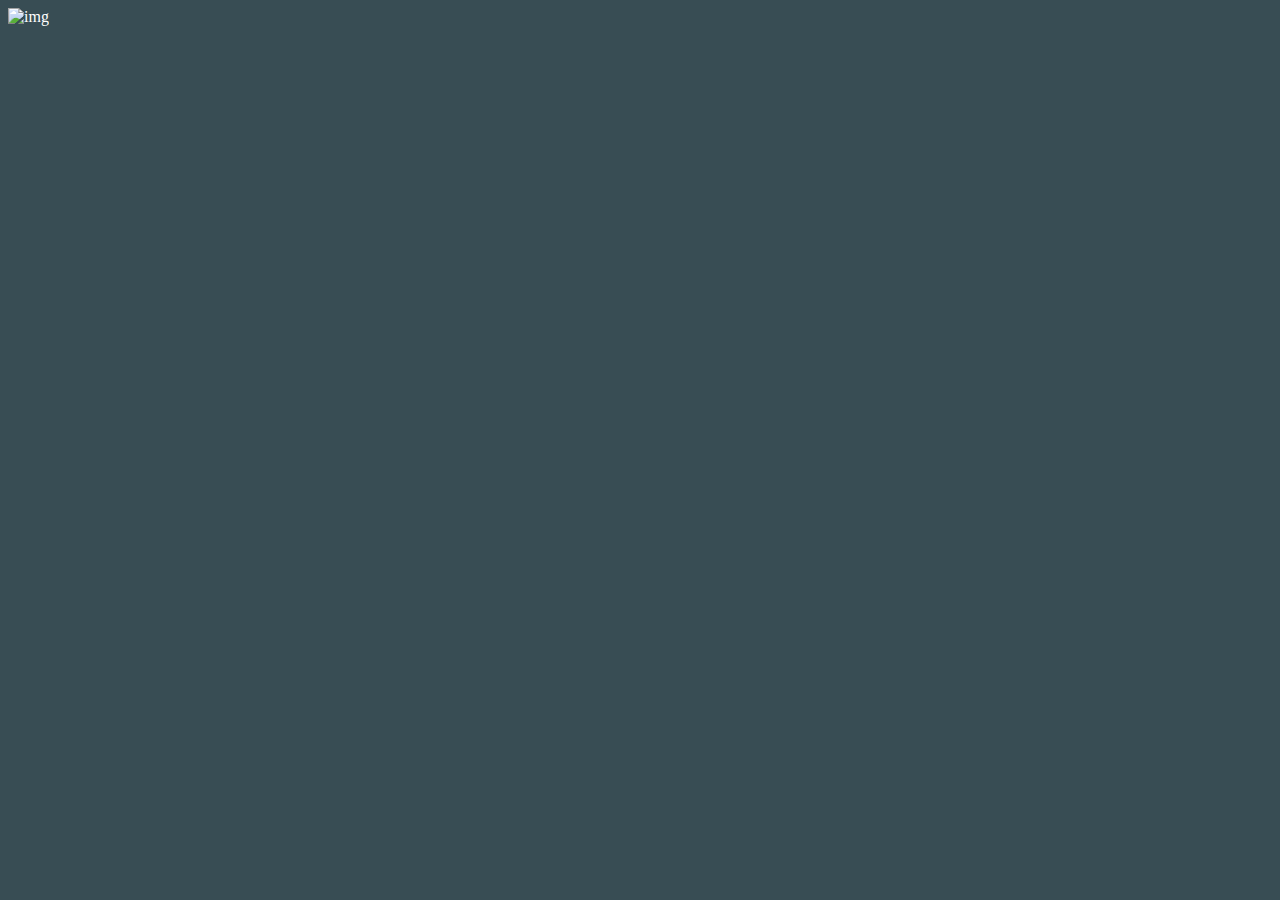
==== commit 8af4506d: "保存" ====
--- a/example1.html
+++ b/example1.html
@@ -10,1040 +10,86 @@
       background: #384d54;
       color: white;
     }
+
     text {
       fill: white;
       font-family: 'Open Sans';
     }
+
     circle {
       stroke: white;
       stroke-width: 1.5px;
     }
+
     path.link, path.textpath {
       fill: none;
       stroke: #cccccc;
       stroke-width: 0.5px;
     }
+
     path.invis {
       fill: none;
       stroke-width: 0;
     }
   </style>
 </head>
-<body><div style="position: relative"><div class="tree" style="position: absolute"></div></div> </body>
+<body>
+<img src='https://share.weiyun.com/5EOwtVs' alt='img' class='thumb'>
+<div style="position: relative">
+  <div class="tree" style="position: absolute"></div>
+</div>
+</body>
 <script src="https://d3js.org/d3.v3.min.js" charset="utf-8"></script>
 <script src="https://code.jquery.com/jquery-2.2.4.min.js"></script>
 <script type="text/javascript">
 
   var data = {
-    edges:[
-      {
-        "id": 160918311,
-        "source": {
-          "id": 8,
-          "activityName": "ACT[net.mandaria.tippytipper.activities.Total]796",
-          "imageUrl": "https://share.weiyun.com/5EOwtVs",
-          "label": "ACT[net.mandaria.tippytipper.activities.Total]796"
-        },
-        "target": {
-          "id": 8,
-          "activityName": "ACT[net.mandaria.tippytipper.activities.Total]796",
-          "imageUrl": "https://share.weiyun.com/5EOwtVs",
-          "label": "ACT[net.mandaria.tippytipper.activities.Total]796"
-        },
-        "sourceImgUrl": "https://share.weiyun.com/5EOwtVs",
-        "targetImgUrl": "https://share.weiyun.com/5EOwtVs",
-        "appKey": "tippytipper",
-        "hasTestedCount": 4,
-        "needTestedCount": 5,
-        "finishedTime": null,
-        "eventType": null,
-        "eventHandlers": "",
-        "value": " ACT[net.mandaria.tippytipper.activities.Total]796 ====> ACT[net.mandaria.tippytipper.activities.Total]796 .覆盖率 4/5"
-      },
-      {
-        "id": 274020961,
-        "source": {
-          "id": 8,
-          "activityName": "ACT[net.mandaria.tippytipper.activities.Total]796",
-          "imageUrl": "https://share.weiyun.com/5EOwtVs",
-          "label": "ACT[net.mandaria.tippytipper.activities.Total]796"
-        },
-        "target": {
-          "id": 8,
-          "activityName": "ACT[net.mandaria.tippytipper.activities.Total]796",
-          "imageUrl": "https://share.weiyun.com/5EOwtVs",
-          "label": "ACT[net.mandaria.tippytipper.activities.Total]796"
-        },
-        "sourceImgUrl": "https://share.weiyun.com/5EOwtVs",
-        "targetImgUrl": "https://share.weiyun.com/5EOwtVs",
-        "appKey": "tippytipper",
-        "hasTestedCount": 4,
-        "needTestedCount": 5,
-        "finishedTime": null,
-        "eventType": null,
-        "eventHandlers": "",
-        "value": " ACT[net.mandaria.tippytipper.activities.Total]796 ====> ACT[net.mandaria.tippytipper.activities.Total]796 .覆盖率 4/5"
-      },
-      {
-        "id": 377207092,
-        "source": {
-          "id": 1,
-          "activityName": "OptionsMenu[net.mandaria.tippytipper.activities.Total]790",
-          "imageUrl": "https://share.weiyun.com/5EOwtVs",
-          "label": "OptionsMenu[net.mandaria.tippytipper.activities.Total]790"
-        },
-        "target": {
-          "id": 8,
-          "activityName": "ACT[net.mandaria.tippytipper.activities.Total]796",
-          "imageUrl": "https://share.weiyun.com/5EOwtVs",
-          "label": "ACT[net.mandaria.tippytipper.activities.Total]796"
-        },
-        "sourceImgUrl": "https://share.weiyun.com/5EOwtVs",
-        "targetImgUrl": "https://share.weiyun.com/5EOwtVs",
-        "appKey": "tippytipper",
-        "hasTestedCount": 4,
-        "needTestedCount": 5,
-        "finishedTime": null,
-        "eventType": null,
-        "eventHandlers": "",
-        "value": " OptionsMenu[net.mandaria.tippytipper.activities.Total]790 ====> ACT[net.mandaria.tippytipper.activities.Total]796 .覆盖率 4/5"
-      },
-      {
-        "id": 412494235,
-        "source": {
-          "id": 7,
-          "activityName": "ACT[net.mandaria.tippytipper.activities.Settings]757",
-          "imageUrl": "https://share.weiyun.com/5ONKftH",
-          "label": "ACT[net.mandaria.tippytipper.activities.Settings]757"
-        },
-        "target": {
-          "id": 7,
-          "activityName": "ACT[net.mandaria.tippytipper.activities.Settings]757",
-          "imageUrl": "https://share.weiyun.com/5ONKftH",
-          "label": "ACT[net.mandaria.tippytipper.activities.Settings]757"
-        },
-        "sourceImgUrl": "https://share.weiyun.com/5ONKftH",
-        "targetImgUrl": "https://share.weiyun.com/5ONKftH",
-        "appKey": "tippytipper",
-        "hasTestedCount": 4,
-        "needTestedCount": 5,
-        "finishedTime": null,
-        "eventType": null,
-        "eventHandlers": "",
-        "value": " ACT[net.mandaria.tippytipper.activities.Settings]757 ====> ACT[net.mandaria.tippytipper.activities.Settings]757 .覆盖率 4/5"
-      },
-      {
-        "id": 455539394,
-        "source": {
-          "id": 5,
-          "activityName": "ACT[net.mandaria.tippytipper.activities.SplitBill]783",
-          "imageUrl": "https://share.weiyun.com/5H0C4ET",
-          "label": "ACT[net.mandaria.tippytipper.activities.SplitBill]783"
-        },
-        "target": {
-          "id": 5,
-          "activityName": "ACT[net.mandaria.tippytipper.activities.SplitBill]783",
-          "imageUrl": "https://share.weiyun.com/5H0C4ET",
-          "label": "ACT[net.mandaria.tippytipper.activities.SplitBill]783"
-        },
-        "sourceImgUrl": "https://share.weiyun.com/5H0C4ET",
-        "targetImgUrl": "https://share.weiyun.com/5H0C4ET",
-        "appKey": "tippytipper",
-        "hasTestedCount": 4,
-        "needTestedCount": 5,
-        "finishedTime": null,
-        "eventType": null,
-        "eventHandlers": "<net.mandaria.tippytipper.activities.SplitBill$1: void onClick(android.view.View)>\n<net.mandaria.tippytipper.activities.SplitBill$2: void onClick(android.view.View)>",
-        "value": " ACT[net.mandaria.tippytipper.activities.SplitBill]783 ====> ACT[net.mandaria.tippytipper.activities.SplitBill]783 .覆盖率 4/5"
-      },
-      {
-        "id": 530750366,
-        "source": {
-          "id": 8,
-          "activityName": "ACT[net.mandaria.tippytipper.activities.Total]796",
-          "imageUrl": "https://share.weiyun.com/5EOwtVs",
-          "label": "ACT[net.mandaria.tippytipper.activities.Total]796"
-        },
-        "target": {
-          "id": 8,
-          "activityName": "ACT[net.mandaria.tippytipper.activities.Total]796",
-          "imageUrl": "https://share.weiyun.com/5EOwtVs",
-          "label": "ACT[net.mandaria.tippytipper.activities.Total]796"
-        },
-        "sourceImgUrl": "https://share.weiyun.com/5EOwtVs",
-        "targetImgUrl": "https://share.weiyun.com/5EOwtVs",
-        "appKey": "tippytipper",
-        "hasTestedCount": 4,
-        "needTestedCount": 5,
-        "finishedTime": null,
-        "eventType": null,
-        "eventHandlers": "<net.mandaria.tippytipper.activities.Total$7: void onClick(android.view.View)>\n<net.mandaria.tippytipper.activities.Total$6: void onClick(android.view.View)>\n<net.mandaria.tippytipper.activities.Total$5: void onClick(android.view.View)>",
-        "value": " ACT[net.mandaria.tippytipper.activities.Total]796 ====> ACT[net.mandaria.tippytipper.activities.Total]796 .覆盖率 4/5"
-      },
-      {
-        "id": 584883526,
-        "source": {
-          "id": 9,
-          "activityName": "OptionsMenu[net.mandaria.tippytipper.activities.TippyTipper]762",
-          "imageUrl": "https://share.weiyun.com/5EOwtVs",
-          "label": "OptionsMenu[net.mandaria.tippytipper.activities.TippyTipper]762"
-        },
-        "target": {
-          "id": 7,
-          "activityName": "ACT[net.mandaria.tippytipper.activities.Settings]757",
-          "imageUrl": "https://share.weiyun.com/5ONKftH",
-          "label": "ACT[net.mandaria.tippytipper.activities.Settings]757"
-        },
-        "sourceImgUrl": "https://share.weiyun.com/5EOwtVs",
-        "targetImgUrl": "https://share.weiyun.com/5ONKftH",
-        "appKey": "tippytipper",
-        "hasTestedCount": 4,
-        "needTestedCount": 5,
-        "finishedTime": null,
-        "eventType": null,
-        "eventHandlers": "\t<net.mandaria.tippytipper.activities.TippyTipper: boolean onOptionsItemSelected(android.view.MenuItem)>",
-        "value": " OptionsMenu[net.mandaria.tippytipper.activities.TippyTipper]762 ====> ACT[net.mandaria.tippytipper.activities.Settings]757 .覆盖率 4/5"
-      },
-      {
-        "id": 761136414,
-        "source": {
-          "id": 8,
-          "activityName": "ACT[net.mandaria.tippytipper.activities.Total]796",
-          "imageUrl": "https://share.weiyun.com/5EOwtVs",
-          "label": "ACT[net.mandaria.tippytipper.activities.Total]796"
-        },
-        "target": {
-          "id": 8,
-          "activityName": "ACT[net.mandaria.tippytipper.activities.Total]796",
-          "imageUrl": "https://share.weiyun.com/5EOwtVs",
-          "label": "ACT[net.mandaria.tippytipper.activities.Total]796"
-        },
-        "sourceImgUrl": "https://share.weiyun.com/5EOwtVs",
-        "targetImgUrl": "https://share.weiyun.com/5EOwtVs",
-        "appKey": "tippytipper",
-        "hasTestedCount": 4,
-        "needTestedCount": 5,
-        "finishedTime": null,
-        "eventType": null,
-        "eventHandlers": "",
-        "value": " ACT[net.mandaria.tippytipper.activities.Total]796 ====> ACT[net.mandaria.tippytipper.activities.Total]796 .覆盖率 4/5"
-      },
-      {
-        "id": 791275056,
-        "source": {
-          "id": 7,
-          "activityName": "ACT[net.mandaria.tippytipper.activities.Settings]757",
-          "imageUrl": "https://share.weiyun.com/5ONKftH",
-          "label": "ACT[net.mandaria.tippytipper.activities.Settings]757"
-        },
-        "target": {
-          "id": 7,
-          "activityName": "ACT[net.mandaria.tippytipper.activities.Settings]757",
-          "imageUrl": "https://share.weiyun.com/5ONKftH",
-          "label": "ACT[net.mandaria.tippytipper.activities.Settings]757"
-        },
-        "sourceImgUrl": "https://share.weiyun.com/5ONKftH",
-        "targetImgUrl": "https://share.weiyun.com/5ONKftH",
-        "appKey": "tippytipper",
-        "hasTestedCount": 4,
-        "needTestedCount": 5,
-        "finishedTime": null,
-        "eventType": null,
-        "eventHandlers": "",
-        "value": " ACT[net.mandaria.tippytipper.activities.Settings]757 ====> ACT[net.mandaria.tippytipper.activities.Settings]757 .覆盖率 4/5"
-      },
-      {
-        "id": 813768593,
-        "source": {
-          "id": 4,
-          "activityName": "ACT[net.mandaria.tippytipper.activities.About]752",
-          "imageUrl": "https://share.weiyun.com/5FdB1VO",
-          "label": "ACT[net.mandaria.tippytipper.activities.About]752"
-        },
-        "target": {
-          "id": 4,
-          "activityName": "ACT[net.mandaria.tippytipper.activities.About]752",
-          "imageUrl": "https://share.weiyun.com/5FdB1VO",
-          "label": "ACT[net.mandaria.tippytipper.activities.About]752"
-        },
-        "sourceImgUrl": "https://share.weiyun.com/5FdB1VO",
-        "targetImgUrl": "https://share.weiyun.com/5FdB1VO",
-        "appKey": "tippytipper",
-        "hasTestedCount": 4,
-        "needTestedCount": 5,
-        "finishedTime": null,
-        "eventType": null,
-        "eventHandlers": "",
-        "value": " ACT[net.mandaria.tippytipper.activities.About]752 ====> ACT[net.mandaria.tippytipper.activities.About]752 .覆盖率 4/5"
-      },
-      {
-        "id": 897374976,
-        "source": {
-          "id": 4,
-          "activityName": "ACT[net.mandaria.tippytipper.activities.About]752",
-          "imageUrl": "https://share.weiyun.com/5FdB1VO",
-          "label": "ACT[net.mandaria.tippytipper.activities.About]752"
-        },
-        "target": {
-          "id": 4,
-          "activityName": "ACT[net.mandaria.tippytipper.activities.About]752",
-          "imageUrl": "https://share.weiyun.com/5FdB1VO",
-          "label": "ACT[net.mandaria.tippytipper.activities.About]752"
-        },
-        "sourceImgUrl": "https://share.weiyun.com/5FdB1VO",
-        "targetImgUrl": "https://share.weiyun.com/5FdB1VO",
-        "appKey": "tippytipper",
-        "hasTestedCount": 4,
-        "needTestedCount": 5,
-        "finishedTime": null,
-        "eventType": null,
-        "eventHandlers": "",
-        "value": " ACT[net.mandaria.tippytipper.activities.About]752 ====> ACT[net.mandaria.tippytipper.activities.About]752 .覆盖率 4/5"
-      },
-      {
-        "id": 902967599,
-        "source": {
-          "id": 5,
-          "activityName": "ACT[net.mandaria.tippytipper.activities.SplitBill]783",
-          "imageUrl": "https://share.weiyun.com/5H0C4ET",
-          "label": "ACT[net.mandaria.tippytipper.activities.SplitBill]783"
-        },
-        "target": {
-          "id": 5,
-          "activityName": "ACT[net.mandaria.tippytipper.activities.SplitBill]783",
-          "imageUrl": "https://share.weiyun.com/5H0C4ET",
-          "label": "ACT[net.mandaria.tippytipper.activities.SplitBill]783"
-        },
-        "sourceImgUrl": "https://share.weiyun.com/5H0C4ET",
-        "targetImgUrl": "https://share.weiyun.com/5H0C4ET",
-        "appKey": "tippytipper",
-        "hasTestedCount": 4,
-        "needTestedCount": 5,
-        "finishedTime": null,
-        "eventType": null,
-        "eventHandlers": "<net.mandaria.tippytipper.activities.SplitBill: boolean onCreateOptionsMenu(android.view.Menu)>",
-        "value": " ACT[net.mandaria.tippytipper.activities.SplitBill]783 ====> ACT[net.mandaria.tippytipper.activities.SplitBill]783 .覆盖率 4/5"
-      },
-      {
-        "id": 919978702,
-        "source": {
-          "id": 9,
-          "activityName": "OptionsMenu[net.mandaria.tippytipper.activities.TippyTipper]762",
-          "imageUrl": "https://share.weiyun.com/5EOwtVs",
-          "label": "OptionsMenu[net.mandaria.tippytipper.activities.TippyTipper]762"
-        },
-        "target": {
-          "id": 4,
-          "activityName": "ACT[net.mandaria.tippytipper.activities.About]752",
-          "imageUrl": "https://share.weiyun.com/5FdB1VO",
-          "label": "ACT[net.mandaria.tippytipper.activities.About]752"
-        },
-        "sourceImgUrl": "https://share.weiyun.com/5EOwtVs",
-        "targetImgUrl": "https://share.weiyun.com/5FdB1VO",
-        "appKey": "tippytipper",
-        "hasTestedCount": 4,
-        "needTestedCount": 5,
-        "finishedTime": null,
-        "eventType": null,
-        "eventHandlers": "<net.mandaria.tippytipper.activities.TippyTipper: boolean onOptionsItemSelected(android.view.MenuItem)>",
-        "value": " OptionsMenu[net.mandaria.tippytipper.activities.TippyTipper]762 ====> ACT[net.mandaria.tippytipper.activities.About]752 .覆盖率 4/5"
-      },
-      {
-        "id": 994009815,
-        "source": {
-          "id": 7,
-          "activityName": "ACT[net.mandaria.tippytipper.activities.Settings]757",
-          "imageUrl": "https://share.weiyun.com/5ONKftH",
-          "label": "ACT[net.mandaria.tippytipper.activities.Settings]757"
-        },
-        "target": {
-          "id": 8,
-          "activityName": "ACT[net.mandaria.tippytipper.activities.Total]796",
-          "imageUrl": "https://share.weiyun.com/5EOwtVs",
-          "label": "ACT[net.mandaria.tippytipper.activities.Total]796"
-        },
-        "sourceImgUrl": "https://share.weiyun.com/5ONKftH",
-        "targetImgUrl": "https://share.weiyun.com/5EOwtVs",
-        "appKey": "tippytipper",
-        "hasTestedCount": 4,
-        "needTestedCount": 5,
-        "finishedTime": null,
-        "eventType": null,
-        "eventHandlers": "",
-        "value": " ACT[net.mandaria.tippytipper.activities.Settings]757 ====> ACT[net.mandaria.tippytipper.activities.Total]796 .覆盖率 4/5"
-      },
-      {
-        "id": 1005849716,
-        "source": {
-          "id": 2,
-          "activityName": "ACT[net.mandaria.tippytipper.activities.TippyTipper]769",
-          "imageUrl": "https://share.weiyun.com/5EOwtVs",
-          "label": "ACT[net.mandaria.tippytipper.activities.TippyTipper]769"
-        },
-        "target": {
-          "id": 2,
-          "activityName": "ACT[net.mandaria.tippytipper.activities.TippyTipper]769",
-          "imageUrl": "https://share.weiyun.com/5EOwtVs",
-          "label": "ACT[net.mandaria.tippytipper.activities.TippyTipper]769"
-        },
-        "sourceImgUrl": "https://share.weiyun.com/5EOwtVs",
-        "targetImgUrl": "https://share.weiyun.com/5EOwtVs",
-        "appKey": "tippytipper",
-        "hasTestedCount": 4,
-        "needTestedCount": 5,
-        "finishedTime": null,
-        "eventType": null,
-        "eventHandlers": "<net.mandaria.tippytipper.activities.TippyTipper$14: boolean onLongClick(android.view.View)>\n<net.mandaria.tippytipper.activities.TippyTipper$12: boolean onLongClick(android.view.View)>",
-        "value": " ACT[net.mandaria.tippytipper.activities.TippyTipper]769 ====> ACT[net.mandaria.tippytipper.activities.TippyTipper]769 .覆盖率 4/5"
-      },
-      {
-        "id": 1015958146,
-        "source": {
-          "id": 1,
-          "activityName": "OptionsMenu[net.mandaria.tippytipper.activities.Total]790",
-          "imageUrl": "https://share.weiyun.com/5EOwtVs",
-          "label": "OptionsMenu[net.mandaria.tippytipper.activities.Total]790"
-        },
-        "target": {
-          "id": 1,
-          "activityName": "OptionsMenu[net.mandaria.tippytipper.activities.Total]790",
-          "imageUrl": "https://share.weiyun.com/5EOwtVs",
-          "label": "OptionsMenu[net.mandaria.tippytipper.activities.Total]790"
-        },
-        "sourceImgUrl": "https://share.weiyun.com/5EOwtVs",
-        "targetImgUrl": "https://share.weiyun.com/5EOwtVs",
-        "appKey": "tippytipper",
-        "hasTestedCount": 4,
-        "needTestedCount": 5,
-        "finishedTime": null,
-        "eventType": null,
-        "eventHandlers": "",
-        "value": " OptionsMenu[net.mandaria.tippytipper.activities.Total]790 ====> OptionsMenu[net.mandaria.tippytipper.activities.Total]790 .覆盖率 4/5"
-      },
-      {
-        "id": 1104693947,
-        "source": {
-          "id": 1,
-          "activityName": "OptionsMenu[net.mandaria.tippytipper.activities.Total]790",
-          "imageUrl": "https://share.weiyun.com/5EOwtVs",
-          "label": "OptionsMenu[net.mandaria.tippytipper.activities.Total]790"
-        },
-        "target": {
-          "id": 8,
-          "activityName": "ACT[net.mandaria.tippytipper.activities.Total]796",
-          "imageUrl": "https://share.weiyun.com/5EOwtVs",
-          "label": "ACT[net.mandaria.tippytipper.activities.Total]796"
-        },
-        "sourceImgUrl": "https://share.weiyun.com/5EOwtVs",
-        "targetImgUrl": "https://share.weiyun.com/5EOwtVs",
-        "appKey": "tippytipper",
-        "hasTestedCount": 4,
-        "needTestedCount": 5,
-        "finishedTime": null,
-        "eventType": null,
-        "eventHandlers": "",
-        "value": " OptionsMenu[net.mandaria.tippytipper.activities.Total]790 ====> ACT[net.mandaria.tippytipper.activities.Total]796 .覆盖率 4/5"
-      },
-      {
-        "id": 1121446076,
-        "source": {
-          "id": 4,
-          "activityName": "ACT[net.mandaria.tippytipper.activities.About]752",
-          "imageUrl": "https://share.weiyun.com/5FdB1VO",
-          "label": "ACT[net.mandaria.tippytipper.activities.About]752"
-        },
-        "target": {
-          "id": 2,
-          "activityName": "ACT[net.mandaria.tippytipper.activities.TippyTipper]769",
-          "imageUrl": "https://share.weiyun.com/5EOwtVs",
-          "label": "ACT[net.mandaria.tippytipper.activities.TippyTipper]769"
-        },
-        "sourceImgUrl": "https://share.weiyun.com/5FdB1VO",
-        "targetImgUrl": "https://share.weiyun.com/5EOwtVs",
-        "appKey": "tippytipper",
-        "hasTestedCount": 4,
-        "needTestedCount": 5,
-        "finishedTime": null,
-        "eventType": null,
-        "eventHandlers": "",
-        "value": " ACT[net.mandaria.tippytipper.activities.About]752 ====> ACT[net.mandaria.tippytipper.activities.TippyTipper]769 .覆盖率 4/5"
-      },
-      {
-        "id": 1177232287,
-        "source": {
-          "id": 8,
-          "activityName": "ACT[net.mandaria.tippytipper.activities.Total]796",
-          "imageUrl": "https://share.weiyun.com/5EOwtVs",
-          "label": "ACT[net.mandaria.tippytipper.activities.Total]796"
-        },
-        "target": {
-          "id": 8,
-          "activityName": "ACT[net.mandaria.tippytipper.activities.Total]796",
-          "imageUrl": "https://share.weiyun.com/5EOwtVs",
-          "label": "ACT[net.mandaria.tippytipper.activities.Total]796"
-        },
-        "sourceImgUrl": "https://share.weiyun.com/5EOwtVs",
-        "targetImgUrl": "https://share.weiyun.com/5EOwtVs",
-        "appKey": "tippytipper",
-        "hasTestedCount": 4,
-        "needTestedCount": 5,
-        "finishedTime": null,
-        "eventType": null,
-        "eventHandlers": "<net.mandaria.tippytipper.activities.Total$4: void onStopTrackingTouch(android.widget.SeekBar)>\n<net.mandaria.tippytipper.activities.Total$4: void onProgressChanged(android.widget.SeekBar,int,boolean)>\n<net.mandaria.tippytipper.activities.Total$4: void onStartTrackingTouch(android.widget.SeekBar)>",
-        "value": " ACT[net.mandaria.tippytipper.activities.Total]796 ====> ACT[net.mandaria.tippytipper.activities.Total]796 .覆盖率 4/5"
-      },
-      {
-        "id": 1184952175,
-        "source": {
-          "id": 8,
-          "activityName": "ACT[net.mandaria.tippytipper.activities.Total]796",
-          "imageUrl": "https://share.weiyun.com/5EOwtVs",
-          "label": "ACT[net.mandaria.tippytipper.activities.Total]796"
-        },
-        "target": {
-          "id": 5,
-          "activityName": "ACT[net.mandaria.tippytipper.activities.SplitBill]783",
-          "imageUrl": "https://share.weiyun.com/5H0C4ET",
-          "label": "ACT[net.mandaria.tippytipper.activities.SplitBill]783"
-        },
-        "sourceImgUrl": "https://share.weiyun.com/5EOwtVs",
-        "targetImgUrl": "https://share.weiyun.com/5H0C4ET",
-        "appKey": "tippytipper",
-        "hasTestedCount": 4,
-        "needTestedCount": 5,
-        "finishedTime": null,
-        "eventType": null,
-        "eventHandlers": "<net.mandaria.tippytipper.activities.Total$2: void onClick(android.view.View)>\n<net.mandaria.tippytipper.activities.Total$1: void onClick(android.view.View)>\n<net.mandaria.tippytipper.activities.Total$3: void onClick(android.view.View)>",
-        "value": " ACT[net.mandaria.tippytipper.activities.Total]796 ====> ACT[net.mandaria.tippytipper.activities.SplitBill]783 .覆盖率 4/5"
-      },
-      {
-        "id": 1300011842,
-        "source": {
-          "id": 1,
-          "activityName": "OptionsMenu[net.mandaria.tippytipper.activities.Total]790",
-          "imageUrl": "https://share.weiyun.com/5EOwtVs",
-          "label": "OptionsMenu[net.mandaria.tippytipper.activities.Total]790"
-        },
-        "target": {
-          "id": 8,
-          "activityName": "ACT[net.mandaria.tippytipper.activities.Total]796",
-          "imageUrl": "https://share.weiyun.com/5EOwtVs",
-          "label": "ACT[net.mandaria.tippytipper.activities.Total]796"
-        },
-        "sourceImgUrl": "https://share.weiyun.com/5EOwtVs",
-        "targetImgUrl": "https://share.weiyun.com/5EOwtVs",
-        "appKey": "tippytipper",
-        "hasTestedCount": 4,
-        "needTestedCount": 5,
-        "finishedTime": null,
-        "eventType": null,
-        "eventHandlers": "",
-        "value": " OptionsMenu[net.mandaria.tippytipper.activities.Total]790 ====> ACT[net.mandaria.tippytipper.activities.Total]796 .覆盖率 4/5"
-      },
-      {
-        "id": 1324518852,
-        "source": {
-          "id": 9,
-          "activityName": "OptionsMenu[net.mandaria.tippytipper.activities.TippyTipper]762",
-          "imageUrl": "https://share.weiyun.com/5EOwtVs",
-          "label": "OptionsMenu[net.mandaria.tippytipper.activities.TippyTipper]762"
-        },
-        "target": {
-          "id": 9,
-          "activityName": "OptionsMenu[net.mandaria.tippytipper.activities.TippyTipper]762",
-          "imageUrl": "https://share.weiyun.com/5EOwtVs",
-          "label": "OptionsMenu[net.mandaria.tippytipper.activities.TippyTipper]762"
-        },
-        "sourceImgUrl": "https://share.weiyun.com/5EOwtVs",
-        "targetImgUrl": "https://share.weiyun.com/5EOwtVs",
-        "appKey": "tippytipper",
-        "hasTestedCount": 4,
-        "needTestedCount": 5,
-        "finishedTime": null,
-        "eventType": null,
-        "eventHandlers": "",
-        "value": " OptionsMenu[net.mandaria.tippytipper.activities.TippyTipper]762 ====> OptionsMenu[net.mandaria.tippytipper.activities.TippyTipper]762 .覆盖率 4/5"
-      },
-      {
-        "id": 1406226484,
-        "source": {
-          "id": 5,
-          "activityName": "ACT[net.mandaria.tippytipper.activities.SplitBill]783",
-          "imageUrl": "https://share.weiyun.com/5H0C4ET",
-          "label": "ACT[net.mandaria.tippytipper.activities.SplitBill]783"
-        },
-        "target": {
-          "id": 5,
-          "activityName": "ACT[net.mandaria.tippytipper.activities.SplitBill]783",
-          "imageUrl": "https://share.weiyun.com/5H0C4ET",
-          "label": "ACT[net.mandaria.tippytipper.activities.SplitBill]783"
-        },
-        "sourceImgUrl": "https://share.weiyun.com/5H0C4ET",
-        "targetImgUrl": "https://share.weiyun.com/5H0C4ET",
-        "appKey": "tippytipper",
-        "hasTestedCount": 4,
-        "needTestedCount": 5,
-        "finishedTime": null,
-        "eventType": null,
-        "eventHandlers": "",
-        "value": " ACT[net.mandaria.tippytipper.activities.SplitBill]783 ====> ACT[net.mandaria.tippytipper.activities.SplitBill]783 .覆盖率 4/5"
-      },
-      {
-        "id": 1406806764,
-        "source": {
-          "id": 1,
-          "activityName": "OptionsMenu[net.mandaria.tippytipper.activities.Total]790",
-          "imageUrl": "https://share.weiyun.com/5EOwtVs",
-          "label": "OptionsMenu[net.mandaria.tippytipper.activities.Total]790"
-        },
-        "target": {
-          "id": 4,
-          "activityName": "ACT[net.mandaria.tippytipper.activities.About]752",
-          "imageUrl": "https://share.weiyun.com/5FdB1VO",
-          "label": "ACT[net.mandaria.tippytipper.activities.About]752"
-        },
-        "sourceImgUrl": "https://share.weiyun.com/5EOwtVs",
-        "targetImgUrl": "https://share.weiyun.com/5FdB1VO",
-        "appKey": "tippytipper",
-        "hasTestedCount": 4,
-        "needTestedCount": 5,
-        "finishedTime": null,
-        "eventType": null,
-        "eventHandlers": "<net.mandaria.tippytipper.activities.Total: boolean onOptionsItemSelected(android.view.MenuItem)>",
-        "value": " OptionsMenu[net.mandaria.tippytipper.activities.Total]790 ====> ACT[net.mandaria.tippytipper.activities.About]752 .覆盖率 4/5"
-      },
-      {
-        "id": 1409842139,
-        "source": {
-          "id": 9,
-          "activityName": "OptionsMenu[net.mandaria.tippytipper.activities.TippyTipper]762",
-          "imageUrl": "https://share.weiyun.com/5EOwtVs",
-          "label": "OptionsMenu[net.mandaria.tippytipper.activities.TippyTipper]762"
-        },
-        "target": {
-          "id": 2,
-          "activityName": "ACT[net.mandaria.tippytipper.activities.TippyTipper]769",
-          "imageUrl": "https://share.weiyun.com/5EOwtVs",
-          "label": "ACT[net.mandaria.tippytipper.activities.TippyTipper]769"
-        },
-        "sourceImgUrl": "https://share.weiyun.com/5EOwtVs",
-        "targetImgUrl": "https://share.weiyun.com/5EOwtVs",
-        "appKey": "tippytipper",
-        "hasTestedCount": 4,
-        "needTestedCount": 5,
-        "finishedTime": null,
-        "eventType": null,
-        "eventHandlers": "",
-        "value": " OptionsMenu[net.mandaria.tippytipper.activities.TippyTipper]762 ====> ACT[net.mandaria.tippytipper.activities.TippyTipper]769 .覆盖率 4/5"
-      },
-      {
-        "id": 1424392446,
-        "source": {
-          "id": 8,
-          "activityName": "ACT[net.mandaria.tippytipper.activities.Total]796",
-          "imageUrl": "https://share.weiyun.com/5EOwtVs",
-          "label": "ACT[net.mandaria.tippytipper.activities.Total]796"
-        },
-        "target": {
-          "id": 1,
-          "activityName": "OptionsMenu[net.mandaria.tippytipper.activities.Total]790",
-          "imageUrl": "https://share.weiyun.com/5EOwtVs",
-          "label": "OptionsMenu[net.mandaria.tippytipper.activities.Total]790"
-        },
-        "sourceImgUrl": "https://share.weiyun.com/5EOwtVs",
-        "targetImgUrl": "https://share.weiyun.com/5EOwtVs",
-        "appKey": "tippytipper",
-        "hasTestedCount": 4,
-        "needTestedCount": 5,
-        "finishedTime": null,
-        "eventType": null,
-        "eventHandlers": "<net.mandaria.tippytipper.activities.Total: boolean onCreateOptionsMenu(android.view.Menu)>",
-        "value": " ACT[net.mandaria.tippytipper.activities.Total]796 ====> OptionsMenu[net.mandaria.tippytipper.activities.Total]790 .覆盖率 4/5"
-      },
-      {
-        "id": 1486115477,
-        "source": {
-          "id": 2,
-          "activityName": "ACT[net.mandaria.tippytipper.activities.TippyTipper]769",
-          "imageUrl": "https://share.weiyun.com/5EOwtVs",
-          "label": "ACT[net.mandaria.tippytipper.activities.TippyTipper]769"
-        },
-        "target": {
-          "id": 2,
-          "activityName": "ACT[net.mandaria.tippytipper.activities.TippyTipper]769",
-          "imageUrl": "https://share.weiyun.com/5EOwtVs",
-          "label": "ACT[net.mandaria.tippytipper.activities.TippyTipper]769"
-        },
-        "sourceImgUrl": "https://share.weiyun.com/5EOwtVs",
-        "targetImgUrl": "https://share.weiyun.com/5EOwtVs",
-        "appKey": "tippytipper",
-        "hasTestedCount": 4,
-        "needTestedCount": 5,
-        "finishedTime": null,
-        "eventType": null,
-        "eventHandlers": "<net.mandaria.tippytipper.activities.Total: boolean onOptionsItemSelected(android.view.MenuItem)>",
-        "value": " ACT[net.mandaria.tippytipper.activities.TippyTipper]769 ====> ACT[net.mandaria.tippytipper.activities.TippyTipper]769 .覆盖率 4/5"
-      },
-      {
-        "id": 1489660835,
-        "source": {
-          "id": 5,
-          "activityName": "ACT[net.mandaria.tippytipper.activities.SplitBill]783",
-          "imageUrl": "https://share.weiyun.com/5H0C4ET",
-          "label": "ACT[net.mandaria.tippytipper.activities.SplitBill]783"
-        },
-        "target": {
-          "id": 5,
-          "activityName": "ACT[net.mandaria.tippytipper.activities.SplitBill]783",
-          "imageUrl": "https://share.weiyun.com/5H0C4ET",
-          "label": "ACT[net.mandaria.tippytipper.activities.SplitBill]783"
-        },
-        "sourceImgUrl": "https://share.weiyun.com/5H0C4ET",
-        "targetImgUrl": "https://share.weiyun.com/5H0C4ET",
-        "appKey": "tippytipper",
-        "hasTestedCount": 4,
-        "needTestedCount": 5,
-        "finishedTime": null,
-        "eventType": null,
-        "eventHandlers": "",
-        "value": " ACT[net.mandaria.tippytipper.activities.SplitBill]783 ====> ACT[net.mandaria.tippytipper.activities.SplitBill]783 .覆盖率 4/5"
-      },
-      {
-        "id": 1504964962,
-        "source": {
-          "id": 9,
-          "activityName": "OptionsMenu[net.mandaria.tippytipper.activities.TippyTipper]762",
-          "imageUrl": "https://share.weiyun.com/5EOwtVs",
-          "label": "OptionsMenu[net.mandaria.tippytipper.activities.TippyTipper]762"
-        },
-        "target": {
-          "id": 2,
-          "activityName": "ACT[net.mandaria.tippytipper.activities.TippyTipper]769",
-          "imageUrl": "https://share.weiyun.com/5EOwtVs",
-          "label": "ACT[net.mandaria.tippytipper.activities.TippyTipper]769"
-        },
-        "sourceImgUrl": "https://share.weiyun.com/5EOwtVs",
-        "targetImgUrl": "https://share.weiyun.com/5EOwtVs",
-        "appKey": "tippytipper",
-        "hasTestedCount": 4,
-        "needTestedCount": 5,
-        "finishedTime": null,
-        "eventType": null,
-        "eventHandlers": "",
-        "value": " OptionsMenu[net.mandaria.tippytipper.activities.TippyTipper]762 ====> ACT[net.mandaria.tippytipper.activities.TippyTipper]769 .覆盖率 4/5"
-      },
-      {
-        "id": 1530848318,
-        "source": {
-          "id": 2,
-          "activityName": "ACT[net.mandaria.tippytipper.activities.TippyTipper]769",
-          "imageUrl": "https://share.weiyun.com/5EOwtVs",
-          "label": "ACT[net.mandaria.tippytipper.activities.TippyTipper]769"
-        },
-        "target": {
-          "id": 2,
-          "activityName": "ACT[net.mandaria.tippytipper.activities.TippyTipper]769",
-          "imageUrl": "https://share.weiyun.com/5EOwtVs",
-          "label": "ACT[net.mandaria.tippytipper.activities.TippyTipper]769"
-        },
-        "sourceImgUrl": "https://share.weiyun.com/5EOwtVs",
-        "targetImgUrl": "https://share.weiyun.com/5EOwtVs",
-        "appKey": "tippytipper",
-        "hasTestedCount": 4,
-        "needTestedCount": 5,
-        "finishedTime": null,
-        "eventType": null,
-        "eventHandlers": "",
-        "value": " ACT[net.mandaria.tippytipper.activities.TippyTipper]769 ====> ACT[net.mandaria.tippytipper.activities.TippyTipper]769 .覆盖率 4/5"
-      },
-      {
-        "id": 1633714160,
-        "source": {
-          "id": 1,
-          "activityName": "OptionsMenu[net.mandaria.tippytipper.activities.Total]790",
-          "imageUrl": "https://share.weiyun.com/5EOwtVs",
-          "label": "OptionsMenu[net.mandaria.tippytipper.activities.Total]790"
-        },
-        "target": {
-          "id": 7,
-          "activityName": "ACT[net.mandaria.tippytipper.activities.Settings]757",
-          "imageUrl": "https://share.weiyun.com/5ONKftH",
-          "label": "ACT[net.mandaria.tippytipper.activities.Settings]757"
-        },
-        "sourceImgUrl": "https://share.weiyun.com/5EOwtVs",
-        "targetImgUrl": "https://share.weiyun.com/5ONKftH",
-        "appKey": "tippytipper",
-        "hasTestedCount": 4,
-        "needTestedCount": 5,
-        "finishedTime": null,
-        "eventType": null,
-        "eventHandlers": "<net.mandaria.tippytipper.activities.Total: boolean onOptionsItemSelected(android.view.MenuItem)>",
-        "value": " OptionsMenu[net.mandaria.tippytipper.activities.Total]790 ====> ACT[net.mandaria.tippytipper.activities.Settings]757 .覆盖率 4/5"
-      },
-      {
-        "id": 1658839378,
-        "source": {
-          "id": 8,
-          "activityName": "ACT[net.mandaria.tippytipper.activities.Total]796",
-          "imageUrl": "https://share.weiyun.com/5EOwtVs",
-          "label": "ACT[net.mandaria.tippytipper.activities.Total]796"
-        },
-        "target": {
-          "id": 5,
-          "activityName": "ACT[net.mandaria.tippytipper.activities.SplitBill]783",
-          "imageUrl": "https://share.weiyun.com/5H0C4ET",
-          "label": "ACT[net.mandaria.tippytipper.activities.SplitBill]783"
-        },
-        "sourceImgUrl": "https://share.weiyun.com/5EOwtVs",
-        "targetImgUrl": "https://share.weiyun.com/5H0C4ET",
-        "appKey": "tippytipper",
-        "hasTestedCount": 4,
-        "needTestedCount": 5,
-        "finishedTime": null,
-        "eventType": null,
-        "eventHandlers": "<net.mandaria.tippytipper.activities.Total$2: void onClick(android.view.View)>\n<net.mandaria.tippytipper.activities.Total$3: void onClick(android.view.View)>\n<net.mandaria.tippytipper.activities.Total$1: void onClick(android.view.View)>",
-        "value": " ACT[net.mandaria.tippytipper.activities.Total]796 ====> ACT[net.mandaria.tippytipper.activities.SplitBill]783 .覆盖率 4/5"
-      },
-      {
-        "id": 1667878940,
-        "source": {
-          "id": 7,
-          "activityName": "ACT[net.mandaria.tippytipper.activities.Settings]757",
-          "imageUrl": "https://share.weiyun.com/5ONKftH",
-          "label": "ACT[net.mandaria.tippytipper.activities.Settings]757"
-        },
-        "target": {
-          "id": 7,
-          "activityName": "ACT[net.mandaria.tippytipper.activities.Settings]757",
-          "imageUrl": "https://share.weiyun.com/5ONKftH",
-          "label": "ACT[net.mandaria.tippytipper.activities.Settings]757"
-        },
-        "sourceImgUrl": "https://share.weiyun.com/5ONKftH",
-        "targetImgUrl": "https://share.weiyun.com/5ONKftH",
-        "appKey": "tippytipper",
-        "hasTestedCount": 4,
-        "needTestedCount": 5,
-        "finishedTime": null,
-        "eventType": null,
-        "eventHandlers": "",
-        "value": " ACT[net.mandaria.tippytipper.activities.Settings]757 ====> ACT[net.mandaria.tippytipper.activities.Settings]757 .覆盖率 4/5"
-      },
-      {
-        "id": 1673971173,
-        "source": {
-          "id": 4,
-          "activityName": "ACT[net.mandaria.tippytipper.activities.About]752",
-          "imageUrl": "https://share.weiyun.com/5FdB1VO",
-          "label": "ACT[net.mandaria.tippytipper.activities.About]752"
-        },
-        "target": {
-          "id": 8,
-          "activityName": "ACT[net.mandaria.tippytipper.activities.Total]796",
-          "imageUrl": "https://share.weiyun.com/5EOwtVs",
-          "label": "ACT[net.mandaria.tippytipper.activities.Total]796"
-        },
-        "sourceImgUrl": "https://share.weiyun.com/5FdB1VO",
-        "targetImgUrl": "https://share.weiyun.com/5EOwtVs",
-        "appKey": "tippytipper",
-        "hasTestedCount": 4,
-        "needTestedCount": 5,
-        "finishedTime": null,
-        "eventType": null,
-        "eventHandlers": "",
-        "value": " ACT[net.mandaria.tippytipper.activities.About]752 ====> ACT[net.mandaria.tippytipper.activities.Total]796 .覆盖率 4/5"
-      },
-      {
-        "id": 1889879857,
-        "source": {
-          "id": 8,
-          "activityName": "ACT[net.mandaria.tippytipper.activities.Total]796",
-          "imageUrl": "https://share.weiyun.com/5EOwtVs",
-          "label": "ACT[net.mandaria.tippytipper.activities.Total]796"
-        },
-        "target": {
-          "id": 2,
-          "activityName": "ACT[net.mandaria.tippytipper.activities.TippyTipper]769",
-          "imageUrl": "https://share.weiyun.com/5EOwtVs",
-          "label": "ACT[net.mandaria.tippytipper.activities.TippyTipper]769"
-        },
-        "sourceImgUrl": "https://share.weiyun.com/5EOwtVs",
-        "targetImgUrl": "https://share.weiyun.com/5EOwtVs",
-        "appKey": "tippytipper",
-        "hasTestedCount": 4,
-        "needTestedCount": 5,
-        "finishedTime": null,
-        "eventType": null,
-        "eventHandlers": "",
-        "value": " ACT[net.mandaria.tippytipper.activities.Total]796 ====> ACT[net.mandaria.tippytipper.activities.TippyTipper]769 .覆盖率 4/5"
-      },
-      {
-        "id": 1913391510,
-        "source": {
-          "id": 8,
-          "activityName": "ACT[net.mandaria.tippytipper.activities.Total]796",
-          "imageUrl": "https://share.weiyun.com/5EOwtVs",
-          "label": "ACT[net.mandaria.tippytipper.activities.Total]796"
-        },
-        "target": {
-          "id": 8,
-          "activityName": "ACT[net.mandaria.tippytipper.activities.Total]796",
-          "imageUrl": "https://share.weiyun.com/5EOwtVs",
-          "label": "ACT[net.mandaria.tippytipper.activities.Total]796"
-        },
-        "sourceImgUrl": "https://share.weiyun.com/5EOwtVs",
-        "targetImgUrl": "https://share.weiyun.com/5EOwtVs",
-        "appKey": "tippytipper",
-        "hasTestedCount": 4,
-        "needTestedCount": 5,
-        "finishedTime": null,
-        "eventType": null,
-        "eventHandlers": "",
-        "value": " ACT[net.mandaria.tippytipper.activities.Total]796 ====> ACT[net.mandaria.tippytipper.activities.Total]796 .覆盖率 4/5"
-      },
-      {
-        "id": 1954118544,
-        "source": {
-          "id": 4,
-          "activityName": "ACT[net.mandaria.tippytipper.activities.About]752",
-          "imageUrl": "https://share.weiyun.com/5FdB1VO",
-          "label": "ACT[net.mandaria.tippytipper.activities.About]752"
-        },
-        "target": {
-          "id": 4,
-          "activityName": "ACT[net.mandaria.tippytipper.activities.About]752",
-          "imageUrl": "https://share.weiyun.com/5FdB1VO",
-          "label": "ACT[net.mandaria.tippytipper.activities.About]752"
-        },
-        "sourceImgUrl": "https://share.weiyun.com/5FdB1VO",
-        "targetImgUrl": "https://share.weiyun.com/5FdB1VO",
-        "appKey": "tippytipper",
-        "hasTestedCount": 4,
-        "needTestedCount": 5,
-        "finishedTime": null,
-        "eventType": null,
-        "eventHandlers": "",
-        "value": " ACT[net.mandaria.tippytipper.activities.About]752 ====> ACT[net.mandaria.tippytipper.activities.About]752 .覆盖率 4/5"
-      },
-      {
-        "id": 1987490489,
-        "source": {
-          "id": 9,
-          "activityName": "OptionsMenu[net.mandaria.tippytipper.activities.TippyTipper]762",
-          "imageUrl": "https://share.weiyun.com/5EOwtVs",
-          "label": "OptionsMenu[net.mandaria.tippytipper.activities.TippyTipper]762"
-        },
-        "target": {
-          "id": 2,
-          "activityName": "ACT[net.mandaria.tippytipper.activities.TippyTipper]769",
-          "imageUrl": "https://share.weiyun.com/5EOwtVs",
-          "label": "ACT[net.mandaria.tippytipper.activities.TippyTipper]769"
-        },
-        "sourceImgUrl": "https://share.weiyun.com/5EOwtVs",
-        "targetImgUrl": "https://share.weiyun.com/5EOwtVs",
-        "appKey": "tippytipper",
-        "hasTestedCount": 4,
-        "needTestedCount": 5,
-        "finishedTime": null,
-        "eventType": null,
-        "eventHandlers": "",
-        "value": " OptionsMenu[net.mandaria.tippytipper.activities.TippyTipper]762 ====> ACT[net.mandaria.tippytipper.activities.TippyTipper]769 .覆盖率 4/5"
-      },
-      {
-        "id": 2031149831,
-        "source": {
-          "id": 2,
-          "activityName": "ACT[net.mandaria.tippytipper.activities.TippyTipper]769",
-          "imageUrl": "https://share.weiyun.com/5EOwtVs",
-          "label": "ACT[net.mandaria.tippytipper.activities.TippyTipper]769"
-        },
-        "target": {
-          "id": 8,
-          "activityName": "ACT[net.mandaria.tippytipper.activities.Total]796",
-          "imageUrl": "https://share.weiyun.com/5EOwtVs",
-          "label": "ACT[net.mandaria.tippytipper.activities.Total]796"
-        },
-        "sourceImgUrl": "https://share.weiyun.com/5EOwtVs",
-        "targetImgUrl": "https://share.weiyun.com/5EOwtVs",
-        "appKey": "tippytipper",
-        "hasTestedCount": 4,
-        "needTestedCount": 5,
-        "finishedTime": null,
-        "eventType": null,
-        "eventHandlers": "",
-        "value": " ACT[net.mandaria.tippytipper.activities.TippyTipper]769 ====> ACT[net.mandaria.tippytipper.activities.Total]796 .覆盖率 4/5"
-      },
-      {
-        "id": 2061394598,
-        "source": {
-          "id": 7,
-          "activityName": "ACT[net.mandaria.tippytipper.activities.Settings]757",
-          "imageUrl": "https://share.weiyun.com/5ONKftH",
-          "label": "ACT[net.mandaria.tippytipper.activities.Settings]757"
-        },
-        "target": {
-          "id": 2,
-          "activityName": "ACT[net.mandaria.tippytipper.activities.TippyTipper]769",
-          "imageUrl": "https://share.weiyun.com/5EOwtVs",
-          "label": "ACT[net.mandaria.tippytipper.activities.TippyTipper]769"
-        },
-        "sourceImgUrl": "https://share.weiyun.com/5ONKftH",
-        "targetImgUrl": "https://share.weiyun.com/5EOwtVs",
-        "appKey": "tippytipper",
-        "hasTestedCount": 4,
-        "needTestedCount": 5,
-        "finishedTime": null,
-        "eventType": null,
-        "eventHandlers": "",
-        "value": " ACT[net.mandaria.tippytipper.activities.Settings]757 ====> ACT[net.mandaria.tippytipper.activities.TippyTipper]769 .覆盖率 4/5"
-      },
-      {
-        "id": 2070434997,
-        "source": {
-          "id": 5,
-          "activityName": "ACT[net.mandaria.tippytipper.activities.SplitBill]783",
-          "imageUrl": "https://share.weiyun.com/5H0C4ET",
-          "label": "ACT[net.mandaria.tippytipper.activities.SplitBill]783"
-        },
-        "target": {
-          "id": 8,
-          "activityName": "ACT[net.mandaria.tippytipper.activities.Total]796",
-          "imageUrl": "https://share.weiyun.com/5EOwtVs",
-          "label": "ACT[net.mandaria.tippytipper.activities.Total]796"
-        },
-        "sourceImgUrl": "https://share.weiyun.com/5H0C4ET",
-        "targetImgUrl": "https://share.weiyun.com/5EOwtVs",
-        "appKey": "tippytipper",
-        "hasTestedCount": 4,
-        "needTestedCount": 5,
-        "finishedTime": null,
-        "eventType": null,
-        "eventHandlers": "",
-        "value": " ACT[net.mandaria.tippytipper.activities.SplitBill]783 ====> ACT[net.mandaria.tippytipper.activities.Total]796 .覆盖率 4/5"
-      },
-      {
-        "id": 2144647660,
-        "source": {
-          "id": 2,
-          "activityName": "ACT[net.mandaria.tippytipper.activities.TippyTipper]769",
-          "imageUrl": "https://share.weiyun.com/5EOwtVs",
-          "label": "ACT[net.mandaria.tippytipper.activities.TippyTipper]769"
-        },
-        "target": {
-          "id": 9,
-          "activityName": "OptionsMenu[net.mandaria.tippytipper.activities.TippyTipper]762",
-          "imageUrl": "https://share.weiyun.com/5EOwtVs",
-          "label": "OptionsMenu[net.mandaria.tippytipper.activities.TippyTipper]762"
-        },
-        "sourceImgUrl": "https://share.weiyun.com/5EOwtVs",
-        "targetImgUrl": "https://share.weiyun.com/5EOwtVs",
-        "appKey": "tippytipper",
-        "hasTestedCount": 4,
-        "needTestedCount": 5,
-        "finishedTime": null,
-        "eventType": null,
-        "eventHandlers": "net.mandaria.tippytipper.activities.TippyTipper: boolean onCreateOptionsMenu(android.view.Menu)>",
-        "value": " ACT[net.mandaria.tippytipper.activities.TippyTipper]769 ====> OptionsMenu[net.mandaria.tippytipper.activities.TippyTipper]762 .覆盖率 4/5"
-      }
+    edges: [
+      {
+        source: {id: 0, label: "Naughty"},
+        target: {id: 1, label: "By"},
+        value: "You 'bout to feel"
+      },
+      {
+        source: {id: 0, label: "Naughty"},
+        target: {id: 1, label: "By"},
+        value: "the chronicles of a bionical lyric"
+      },
+      {
+        source: {id: 0, label: "Naughty"},
+        target: {id: 1, label: "By"},
+        value: "Lyrically splitting dismissing"
+      },
+      {
+        source: {id: 1, label: "By"},
+        target: {id: 2, label: "Nature"},
+        value: "I'm on a mission of just hitting"
+      },
+      {
+        source: {id: 1, label: "By"},
+        target: {id: 2, label: "Nature"},
+        value: "Now it's written and"
+      },
+      {
+        source: {id: 1, label: "By"},
+        target: {id: 2, label: "Nature"},
+        value: "kitten hitting wit mittens"
+      },
+      {
+        source: {id: 2, label: "Nature"},
+        target: {id: 0, label: "Naughty"},
+        value: "I'm missing, wishing, man, listen"
+      },
+      {
+        source: {id: 2, label: "Nature"},
+        target: {id: 0, label: "Naughty"},
+        value: "I glisten like"
+      },
+      {
+        source: {id: 2, label: "Nature"},
+        target: {id: 0, label: "Naughty"},
+        value: "sun and water while fishing"
+      },
     ]
   };
   var tooltip = d3.select("body")
@@ -1053,6 +99,7 @@
     .style("z-index", "10")
     .style("visibility", "hidden")
     .text("a simple tooltip");
+
   function myGraph() {
     this.addNode = function (n) {
       if (!findNode(n.id)) {
@@ -1066,8 +113,8 @@
       update();
     };
 
-    this.initialize = function() {
-      data.edges.forEach(function(d) {
+    this.initialize = function () {
+      data.edges.forEach(function (d) {
         graph.addNode(d.source);
         graph.addNode(d.target);
         graph.addLink(d.source, d.target, d.value);
@@ -1079,30 +126,33 @@
         if (nodes[i].id === nodeId) {
           return nodes[i];
         }
-      };
-    };
-
-    var countSiblingLinks = function(source, target) {
+      }
+      ;
+    };
+
+    var countSiblingLinks = function (source, target) {
       var count = 0;
-      for(var i = 0; i < links.length; ++i){
-        if( (links[i].source.id == source.id && links[i].target.id == target.id) || (links[i].source.id == target.id && links[i].target.id == source.id) )
+      for (var i = 0; i < links.length; ++i) {
+        if ((links[i].source.id == source.id && links[i].target.id == target.id) || (links[i].source.id == target.id && links[i].target.id == source.id))
           count++;
-      };
+      }
+      ;
       return count;
     };
 
-    var getSiblingLinks = function(source, target) {
+    var getSiblingLinks = function (source, target) {
       var siblings = [];
-      for(var i = 0; i < links.length; ++i){
-        if( (links[i].source.id == source.id && links[i].target.id == target.id) || (links[i].source.id == target.id && links[i].target.id == source.id) )
+      for (var i = 0; i < links.length; ++i) {
+        if ((links[i].source.id == source.id && links[i].target.id == target.id) || (links[i].source.id == target.id && links[i].target.id == source.id))
           siblings.push(links[i].value);
-      };
+      }
+      ;
       return siblings;
     };
 
     var w = window.innerWidth - 20,
       h = window.innerHeight,
-      middle = w/2;
+      middle = w / 2;
     var linkDistance = 300;
 
     var colors = d3.scale.category20();
@@ -1118,11 +168,12 @@
       .data(['end'])
       .enter()
       .append('svg:marker')
-      .attr({'id': "arrowhead",
-        'viewBox':'0 -5 10 10',
+      .attr({
+        'id': "arrowhead",
+        'viewBox': '0 -5 10 10',
         'refX': 18,
         'refY': 0,
-        'orient':'auto',
+        'orient': 'auto',
         'markerWidth': 10,
         'markerHeight': 10,
         'markerUnits': "userSpaceOnUse",
@@ -1144,27 +195,28 @@
 
       path.enter().append("svg:path")
         .attr("id", function (d) {
+          console.log(d)
           return d.source.id + "-" + d.value + "-" + d.target.id;
         })
         .attr("class", "link")
         .attr("stroke-width", 3)
-        .attr('marker-end','url(#arrowhead)')
+        .attr('marker-end', 'url(#arrowhead)')
         .on("mouseover", function (d) {
-        d3.select(this).style("stroke", "orange");
-        d3.select(this).style("stroke-width", 3);
-        // d3.select('#resolved').attr("fill", 'red');
-
-        // 从d3.event获取鼠标的位置
-        var transform = d3.event;
-        var yPosition = transform.offsetY + 20;
-        var xPosition = transform.offsetX + 20;
-        // 将浮层位置设置为鼠标位置
-        d3.select("#tooltip")
-          .style("visibility", "visible")//set style to it
-          .text("new tooltip")//set text to it
-          .style("left", xPosition + "px")
-          .style("top", yPosition + "px");
-      })
+          d3.select(this).style("stroke", "orange");
+          d3.select(this).style("stroke-width", 3);
+          // d3.select('#resolved').attr("fill", 'red');
+
+          // 从d3.event获取鼠标的位置
+          var transform = d3.event;
+          var yPosition = transform.offsetY + 20;
+          var xPosition = transform.offsetX + 20;
+          // 将浮层位置设置为鼠标位置
+          d3.select("#tooltip")
+            .style("visibility", "visible")//set style to it
+            .text(`${d.value}`)//set text to it
+            .style("left", xPosition + "px")
+            .style("top", yPosition + "px");
+        })
         .on("mouseout", function (d) {
           d3.select(this).style("stroke", "#ccc");
           d3.select(this).style("stroke-width", 3);
@@ -1193,10 +245,14 @@
         .append("svg:textPath")
         .attr("startOffset", "50%")
         .attr("text-anchor", "middle")
-        .attr("xlink:href", function(d) { return "#invis_" + d.source.id + "-" + d.value + "-" + d.target.id; })
+        .attr("xlink:href", function (d) {
+          return "#invis_" + d.source.id + "-" + d.value + "-" + d.target.id;
+        })
         .style("fill", "#cccccc")
         .style("font-size", 10)
-        .text(function(d) { return d.value; });
+        .text(function (d) {
+          return d.value;
+        });
 
       var node = svg.selectAll("g.node")
         .data(force.nodes());
@@ -1272,14 +328,14 @@
           var arcScale = d3.scale.ordinal()
             .domain(siblings)
             .rangePoints([1, siblingCount]);
-          drx = drx/(1 + (1/siblingCount) * (arcScale(d.value) - 1));
-          dry = dry/(1 + (1/siblingCount) * (arcScale(d.value) - 1));
+          drx = drx / (1 + (1 / siblingCount) * (arcScale(d.value) - 1));
+          dry = dry / (1 + (1 / siblingCount) * (arcScale(d.value) - 1));
         }
 
         return "M" + x1 + "," + y1 + "A" + drx + ", " + dry + " " + xRotation + ", " + largeArc + ", " + sweep + " " + x2 + "," + y2;
       }
 
-      force.on("tick", function(e) {
+      force.on("tick", function (e) {
         var q = d3.geom.quadtree(nodes),
           i = 0,
           n = nodes.length,
@@ -1291,11 +347,11 @@
           return "translate(" + d.x + "," + d.y + ")";
         });
 
-        path.attr("d", function(d) {
+        path.attr("d", function (d) {
           return arcPath(true, d);
         });
 
-        pathInvis.attr("d", function(d) {
+        pathInvis.attr("d", function (d) {
           return arcPath(d.source.x < d.target.x, d);
         });
       });
@@ -1318,7 +374,7 @@
         nx2 = node.x + r,
         ny1 = node.y - r,
         ny2 = node.y + r;
-      return function(quad, x1, y1, x2, y2) {
+      return function (quad, x1, y1, x2, y2) {
         if (quad.point && (quad.point !== node)) {
           var x = node.x - quad.point.x,
             y = node.y - quad.point.y,
@@ -1345,7 +401,7 @@
   drawGraph();
 
   function keepNodesOnTop() {
-    $(".nodeStrokeClass").each(function( index ) {
+    $(".nodeStrokeClass").each(function (index) {
       var gNode = this.parentNode;
       gNode.parentNode.appendChild(gNode);
     });
